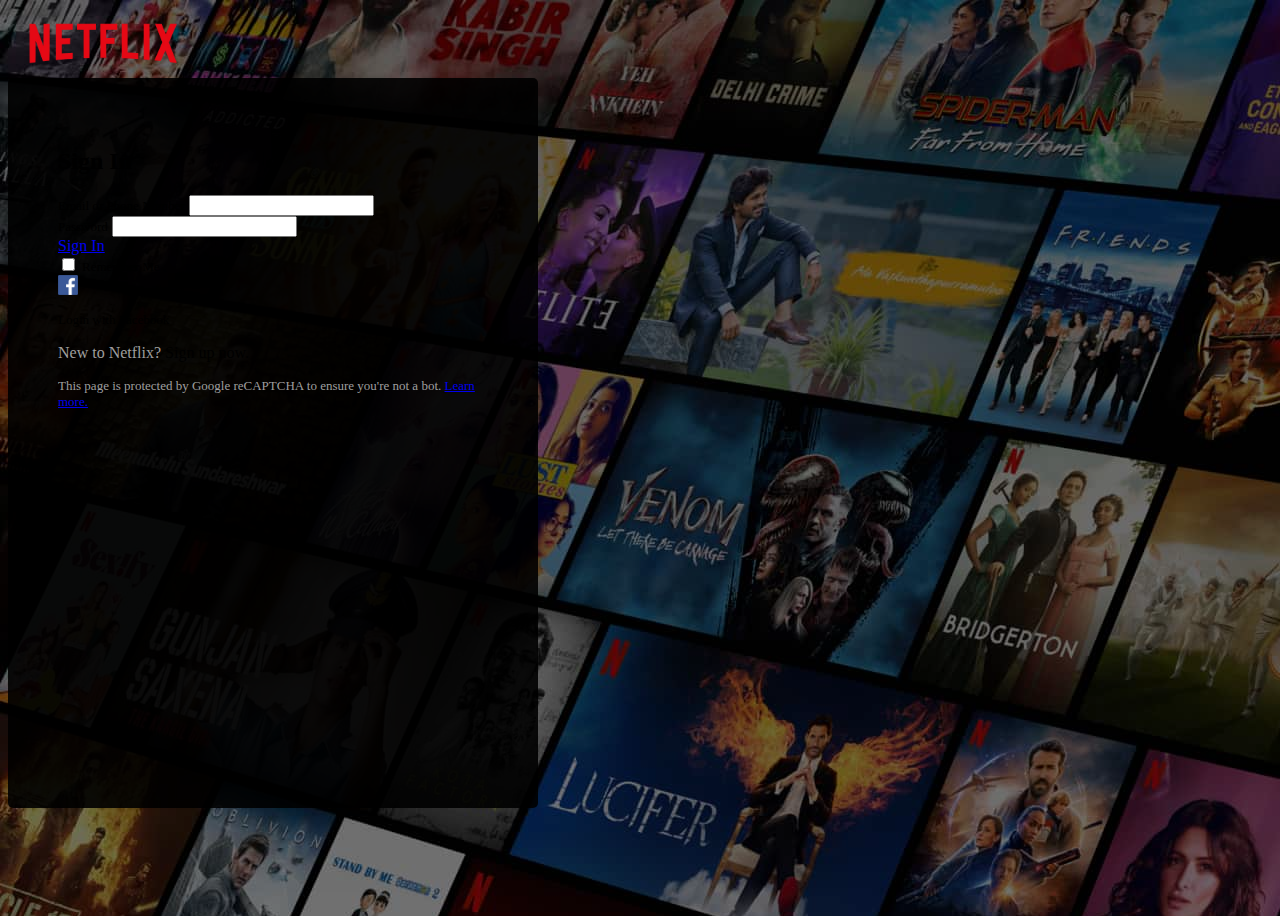
==== index.html @ c44dd69b "ksjs;lf" ====
<!doctype html>
<html lang="en">
  <head>
    <!-- Required meta tags -->
    <meta charset="utf-8">
    <meta name="viewport" content="width=device-width, initial-scale=1">

    <!-- Bootstrap CSS -->
    <link href="https://cdn.jsdelivr.net/npm/bootstrap@5.0.2/dist/css/bootstrap.min.css" rel="stylesheet" integrity="sha384-EVSTQN3/azprG1Anm3QDgpJLIm9Nao0Yz1ztcQTwFspd3yD65VohhpuuCOmLASjC" crossorigin="anonymous">

    <title>Hello, world!</title>
    <link rel="stylesheet" href="./style.css">
  </head>
  <body>
    
    <div class="login-top">
        <img src="./images/logo.png" alt="">
    </div>

    <div class="d-flex justify-content-center align-items-center" style="width: 100vw;">
        <section class="login-box">
            <h2 class="text-white">Sign In</h2>
            <form class="mt-4">
                <div class="mb-3 bg-white rounded px-2" >
                  <label for="exampleInputEmail1" class="form-label small-text">Email or Phone Number</label>
                  <input type="email" class="form-control border-0 p-0" id="exampleInputEmail1" aria-describedby="emailHelp">
                  
                </div>
                <div class="mb-3 bg-white rounded px-2">
                  <label for="exampleInputPassword1" class="form-label small-text">Password</label>
                  <input type="password" class="form-control border-0 p-0" id="exampleInputPassword1">
                </div>
                <a href="./landing.html" type="submit" class="btn btn-danger mt-3" style="width: 100%;">Sign In</a>
                <div class="mb-3 mt-3 form-check">
                  <input type="checkbox" class="form-check-input" id="exampleCheck1">
                  <label class="form-check-label text-white small-text" for="exampleCheck1">Remember Me</label>
                </div>
                
                <div class="mt-3 d-flex">
                    <img width="20px" src="./images/fb.png" alt="">
                    <p class="m-0 small-text text-white mx-2">Login with Facebook</p>
                </div>
                <div class="mt-3 ">
                    <!-- <img width="20px" src="./images/fb.png" alt=""> -->
                    <p class="m-0  text-white"> <span style="color: rgba(212, 212, 212, 0.75);">New to Netflix?</span>  Sign up now.</p>
                    <p class="m-0 small-text text-white  mt-2"> <span style="color: rgba(212, 212, 212, 0.75);">This page is protected by Google reCAPTCHA to ensure you're not a bot. <a href="#"> Learn more.</a> </span> </p>
                </div>
              </form>
        </section>
    </div>

    <!-- Optional JavaScript; choose one of the two! -->

    <!-- Option 1: Bootstrap Bundle with Popper -->
    <script src="https://cdn.jsdelivr.net/npm/bootstrap@5.0.2/dist/js/bootstrap.bundle.min.js" integrity="sha384-MrcW6ZMFYlzcLA8Nl+NtUVF0sA7MsXsP1UyJoMp4YLEuNSfAP+JcXn/tWtIaxVXM" crossorigin="anonymous"></script>

    <!-- Option 2: Separate Popper and Bootstrap JS -->
    <!--
    <script src="https://cdn.jsdelivr.net/npm/@popperjs/core@2.9.2/dist/umd/popper.min.js" integrity="sha384-IQsoLXl5PILFhosVNubq5LC7Qb9DXgDA9i+tQ8Zj3iwWAwPtgFTxbJ8NT4GN1R8p" crossorigin="anonymous"></script>
    <script src="https://cdn.jsdelivr.net/npm/bootstrap@5.0.2/dist/js/bootstrap.min.js" integrity="sha384-cVKIPhGWiC2Al4u+LWgxfKTRIcfu0JTxR+EQDz/bgldoEyl4H0zUF0QKbrJ0EcQF" crossorigin="anonymous"></script>
    -->
  </body>
</html>
---- style.css ----
body{
    background-image: linear-gradient(rgba(0, 0, 0, 0.491), rgba(0, 0, 0, 0.416)) , url(./images/login-bg.jpeg);
    height: 100vh;
}
.login-top{
    width: 100vw;
    height: 70px;
    background-color: rgba(0, 0, 0, 0);
    padding: 0px 20px;
    display: flex;
    align-items: center;
}

.login-top img{
    width: 150px;
}


.login-box{
    background-color: rgba(0, 0, 0, 0.899);
    width: 430px;
    height: 630px;
    border-radius: 5px;
    padding: 50px;
}

.small-text{
    font-size: 13px;
}

.form-control{
    box-shadow: none !important;
}
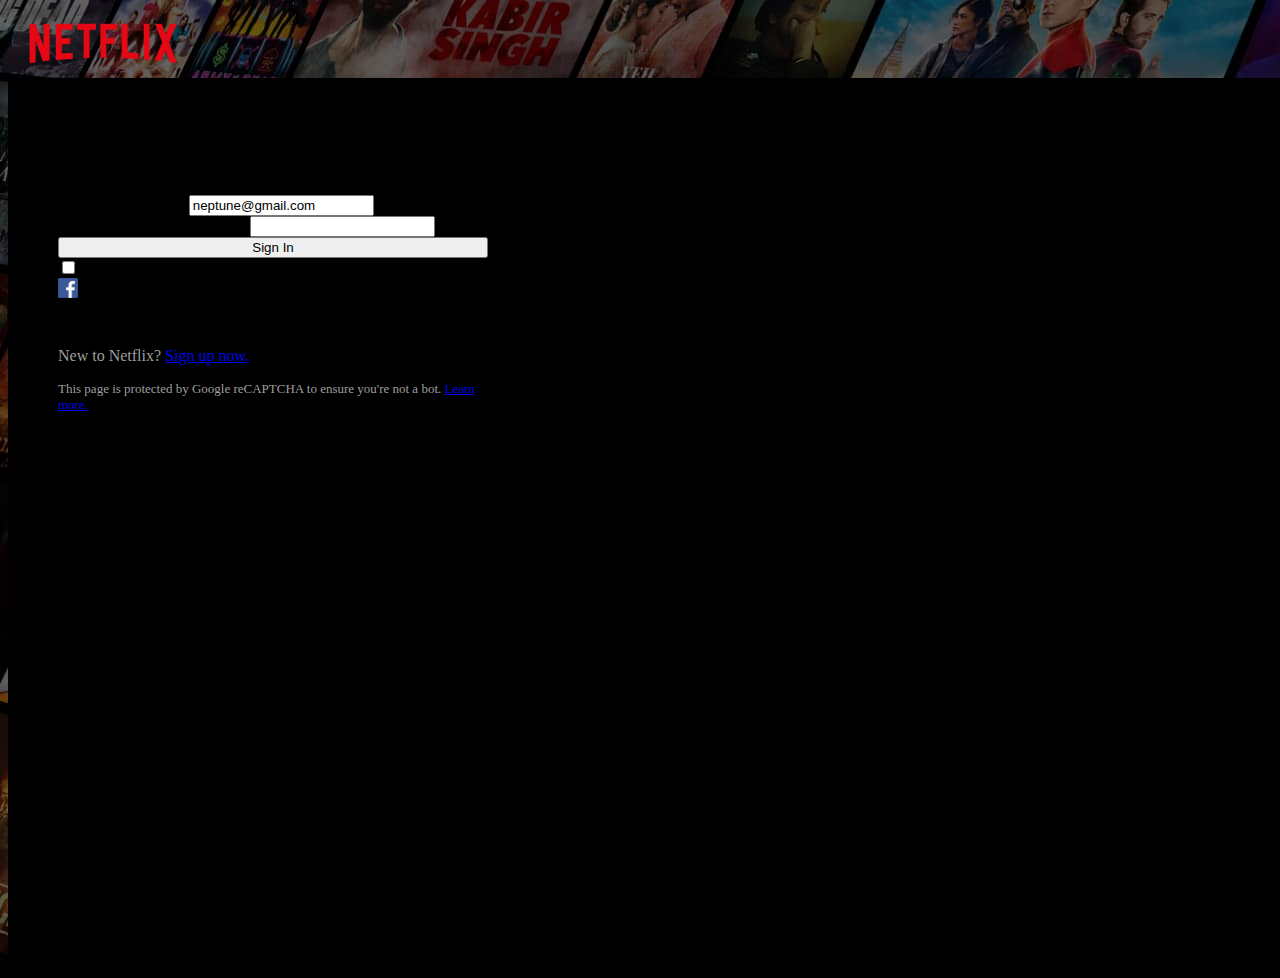
==== commit 8df70be0: "authentication" ====
--- a/index.html
+++ b/index.html
@@ -8,56 +8,108 @@
     <!-- Bootstrap CSS -->
     <link href="https://cdn.jsdelivr.net/npm/bootstrap@5.0.2/dist/css/bootstrap.min.css" rel="stylesheet" integrity="sha384-EVSTQN3/azprG1Anm3QDgpJLIm9Nao0Yz1ztcQTwFspd3yD65VohhpuuCOmLASjC" crossorigin="anonymous">
 
-    <title>Hello, world!</title>
+    <title>Login Page</title>
     <link rel="stylesheet" href="./style.css">
+    <style>
+      .password-container {
+        position: relative;
+      }
+      .toggle-password {
+        position: absolute;
+        top: 50%;
+        right: 10px;
+        transform: translateY(-50%);
+        cursor: pointer;
+        color: #6c757d;
+      }
+    </style>
   </head>
   <body>
-    
     <div class="login-top">
-        <img src="./images/logo.png" alt="">
+        <img src="./images/logo.png" alt="Netflix Logo">
     </div>
 
-    <div class="d-flex justify-content-center align-items-center" style="width: 100vw;">
-        <section class="login-box">
-            <h2 class="text-white">Sign In</h2>
-            <form class="mt-4">
-                <div class="mb-3 bg-white rounded px-2" >
+    <div class="d-flex justify-content-center align-items-center" style="width: 100vw; height: 100vh; background-color: #000;">
+        <section class="login-box bg-dark p-4 rounded">
+            <h2 class="text-white text-center">Sign In</h2>
+            <form id="loginForm" class="mt-4">
+                <!-- Email Input -->
+                <div class="mb-3 bg-white rounded px-2">
                   <label for="exampleInputEmail1" class="form-label small-text">Email or Phone Number</label>
-                  <input type="email" class="form-control border-0 p-0" id="exampleInputEmail1" aria-describedby="emailHelp">
-                  
+                  <input type="email" class="form-control border-0 p-0" id="exampleInputEmail1" value="neptune@gmail.com" readonly>
                 </div>
-                <div class="mb-3 bg-white rounded px-2">
-                  <label for="exampleInputPassword1" class="form-label small-text">Password</label>
+
+                <!-- Password Input -->
+                <div class="mb-3 bg-white rounded px-2 password-container">
+                  <label for="exampleInputPassword1" class="form-label small-text">Password (would be neptune's wife)</label>
                   <input type="password" class="form-control border-0 p-0" id="exampleInputPassword1">
+                  <i class="toggle-password bi bi-eye-slash" id="togglePassword"></i>
                 </div>
-                <a href="./landing.html" type="submit" class="btn btn-danger mt-3" style="width: 100%;">Sign In</a>
+
+                <!-- Error Message -->
+                <div id="errorMessage" class="text-danger small-text mb-3" style="display: none;">
+                    Invalid password. Please try again.
+                </div>
+
+                <!-- Sign In Button -->
+                <button type="button" id="signInButton" class="btn btn-danger mt-3" style="width: 100%;">Sign In</button>
+
+                <!-- Remember Me Checkbox -->
                 <div class="mb-3 mt-3 form-check">
                   <input type="checkbox" class="form-check-input" id="exampleCheck1">
                   <label class="form-check-label text-white small-text" for="exampleCheck1">Remember Me</label>
                 </div>
-                
-                <div class="mt-3 d-flex">
-                    <img width="20px" src="./images/fb.png" alt="">
+
+                <!-- Facebook Login -->
+                <div class="mt-3 d-flex align-items-center">
+                    <img width="20px" src="./images/fb.png" alt="Facebook Icon">
                     <p class="m-0 small-text text-white mx-2">Login with Facebook</p>
                 </div>
-                <div class="mt-3 ">
-                    <!-- <img width="20px" src="./images/fb.png" alt=""> -->
-                    <p class="m-0  text-white"> <span style="color: rgba(212, 212, 212, 0.75);">New to Netflix?</span>  Sign up now.</p>
-                    <p class="m-0 small-text text-white  mt-2"> <span style="color: rgba(212, 212, 212, 0.75);">This page is protected by Google reCAPTCHA to ensure you're not a bot. <a href="#"> Learn more.</a> </span> </p>
+
+                <!-- New Account Link -->
+                <div class="mt-3">
+                    <p class="m-0 text-white"> 
+                      <span style="color: rgba(212, 212, 212, 0.75);">New to Netflix?</span>  
+                      <a href="#" class="text-danger">Sign up now.</a>
+                    </p>
+                    <p class="m-0 small-text text-white mt-2"> 
+                      <span style="color: rgba(212, 212, 212, 0.75);">
+                        This page is protected by Google reCAPTCHA to ensure you're not a bot. 
+                        <a href="#" class="text-info">Learn more.</a>
+                      </span> 
+                    </p>
                 </div>
-              </form>
+            </form>
         </section>
     </div>
 
-    <!-- Optional JavaScript; choose one of the two! -->
+    <!-- Bootstrap Bundle with Popper -->
+    <script src="https://cdn.jsdelivr.net/npm/bootstrap@5.0.2/dist/js/bootstrap.bundle.min.js" integrity="sha384-MrcW6ZMFYlzcLA8Nl+NtUVF0sA7MsXsP1UyJoMp4YLEuNSfAP+JcXn/tWtIaxVXM" crossorigin="anonymous"></script>
+    <script>
+      // Password visibility toggle
+      const togglePassword = document.getElementById('togglePassword');
+      const passwordInput = document.getElementById('exampleInputPassword1');
 
-    <!-- Option 1: Bootstrap Bundle with Popper -->
-    <script src="https://cdn.jsdelivr.net/npm/bootstrap@5.0.2/dist/js/bootstrap.bundle.min.js" integrity="sha384-MrcW6ZMFYlzcLA8Nl+NtUVF0sA7MsXsP1UyJoMp4YLEuNSfAP+JcXn/tWtIaxVXM" crossorigin="anonymous"></script>
+      togglePassword.addEventListener('click', () => {
+        const type = passwordInput.getAttribute('type') === 'password' ? 'text' : 'password';
+        passwordInput.setAttribute('type', type);
+        togglePassword.classList.toggle('bi-eye');
+        togglePassword.classList.toggle('bi-eye-slash');
+      });
 
-    <!-- Option 2: Separate Popper and Bootstrap JS -->
-    <!--
-    <script src="https://cdn.jsdelivr.net/npm/@popperjs/core@2.9.2/dist/umd/popper.min.js" integrity="sha384-IQsoLXl5PILFhosVNubq5LC7Qb9DXgDA9i+tQ8Zj3iwWAwPtgFTxbJ8NT4GN1R8p" crossorigin="anonymous"></script>
-    <script src="https://cdn.jsdelivr.net/npm/bootstrap@5.0.2/dist/js/bootstrap.min.js" integrity="sha384-cVKIPhGWiC2Al4u+LWgxfKTRIcfu0JTxR+EQDz/bgldoEyl4H0zUF0QKbrJ0EcQF" crossorigin="anonymous"></script>
-    -->
+      // Form validation
+      const signInButton = document.getElementById('signInButton');
+      const errorMessage = document.getElementById('errorMessage');
+
+      signInButton.addEventListener('click', () => {
+        const password = passwordInput.value.trim().toLowerCase();
+
+        if (password === 'venus') {
+          window.location.href = './landing.html';
+        } else {
+          errorMessage.style.display = 'block';
+        }
+      });
+    </script>
   </body>
-</html>+</html>
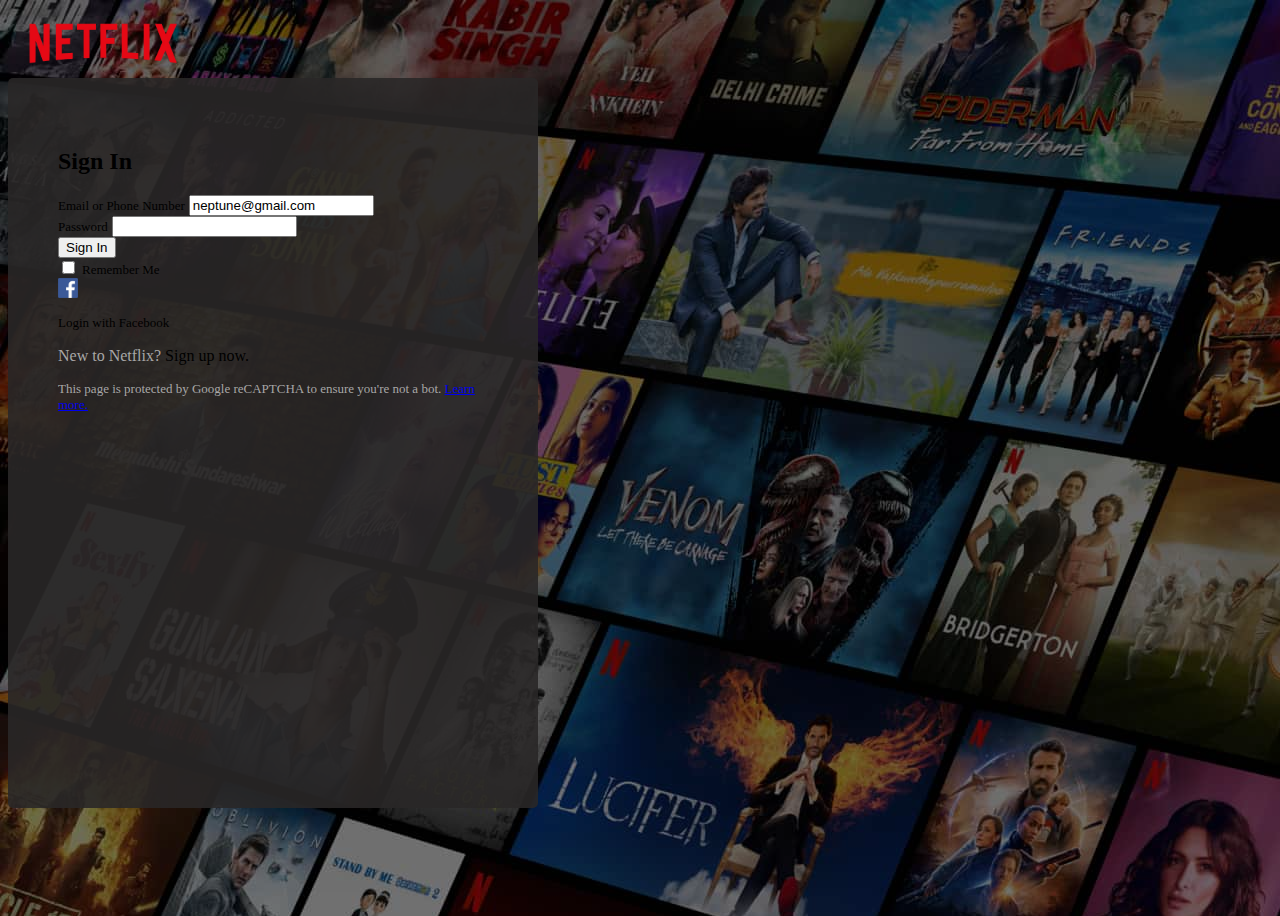
==== commit f4bc3b72: "fix login background" ====
--- a/index.html
+++ b/index.html
@@ -8,108 +8,74 @@
     <!-- Bootstrap CSS -->
     <link href="https://cdn.jsdelivr.net/npm/bootstrap@5.0.2/dist/css/bootstrap.min.css" rel="stylesheet" integrity="sha384-EVSTQN3/azprG1Anm3QDgpJLIm9Nao0Yz1ztcQTwFspd3yD65VohhpuuCOmLASjC" crossorigin="anonymous">
 
-    <title>Login Page</title>
+    <title>Sign In</title>
     <link rel="stylesheet" href="./style.css">
-    <style>
-      .password-container {
-        position: relative;
-      }
-      .toggle-password {
-        position: absolute;
-        top: 50%;
-        right: 10px;
-        transform: translateY(-50%);
-        cursor: pointer;
-        color: #6c757d;
-      }
-    </style>
   </head>
   <body>
     <div class="login-top">
-        <img src="./images/logo.png" alt="Netflix Logo">
+        <img src="./images/logo.png" alt="">
     </div>
 
-    <div class="d-flex justify-content-center align-items-center" style="width: 100vw; height: 100vh; background-color: #000;">
-        <section class="login-box bg-dark p-4 rounded">
-            <h2 class="text-white text-center">Sign In</h2>
-            <form id="loginForm" class="mt-4">
-                <!-- Email Input -->
+    <div class="d-flex justify-content-center align-items-center" style="width: 100vw;">
+        <section class="login-box">
+            <h2 class="text-white">Sign In</h2>
+            <form class="mt-4" onsubmit="return validatePassword(event)">
                 <div class="mb-3 bg-white rounded px-2">
                   <label for="exampleInputEmail1" class="form-label small-text">Email or Phone Number</label>
                   <input type="email" class="form-control border-0 p-0" id="exampleInputEmail1" value="neptune@gmail.com" readonly>
                 </div>
-
-                <!-- Password Input -->
-                <div class="mb-3 bg-white rounded px-2 password-container">
-                  <label for="exampleInputPassword1" class="form-label small-text">Password (would be neptune's wife)</label>
+                <div class="mb-3 bg-white rounded px-2 position-relative">
+                  <label for="exampleInputPassword1" class="form-label small-text">Password</label>
                   <input type="password" class="form-control border-0 p-0" id="exampleInputPassword1">
-                  <i class="toggle-password bi bi-eye-slash" id="togglePassword"></i>
                 </div>
-
-                <!-- Error Message -->
-                <div id="errorMessage" class="text-danger small-text mb-3" style="display: none;">
+                <!-- Error message appears below the password field -->
+                <div id="errorMessage" class="text-danger small mt-1" style="display: none;">
                     Invalid password. Please try again.
                 </div>
-
-                <!-- Sign In Button -->
-                <button type="button" id="signInButton" class="btn btn-danger mt-3" style="width: 100%;">Sign In</button>
-
-                <!-- Remember Me Checkbox -->
+                <button type="submit" class="btn btn-danger mt-3 w-100">Sign In</button>
                 <div class="mb-3 mt-3 form-check">
                   <input type="checkbox" class="form-check-input" id="exampleCheck1">
                   <label class="form-check-label text-white small-text" for="exampleCheck1">Remember Me</label>
                 </div>
-
-                <!-- Facebook Login -->
-                <div class="mt-3 d-flex align-items-center">
-                    <img width="20px" src="./images/fb.png" alt="Facebook Icon">
+                <div class="mt-3 d-flex">
+                    <img width="20px" src="./images/fb.png" alt="Facebook">
                     <p class="m-0 small-text text-white mx-2">Login with Facebook</p>
                 </div>
-
-                <!-- New Account Link -->
                 <div class="mt-3">
                     <p class="m-0 text-white"> 
-                      <span style="color: rgba(212, 212, 212, 0.75);">New to Netflix?</span>  
-                      <a href="#" class="text-danger">Sign up now.</a>
+                        <span style="color: rgba(212, 212, 212, 0.75);">New to Netflix?</span> Sign up now.
                     </p>
-                    <p class="m-0 small-text text-white mt-2"> 
-                      <span style="color: rgba(212, 212, 212, 0.75);">
-                        This page is protected by Google reCAPTCHA to ensure you're not a bot. 
-                        <a href="#" class="text-info">Learn more.</a>
-                      </span> 
+                    <p class="m-0 small-text text-white mt-2">
+                        <span style="color: rgba(212, 212, 212, 0.75);">
+                            This page is protected by Google reCAPTCHA to ensure you're not a bot. 
+                            <a href="#">Learn more.</a>
+                        </span>
                     </p>
                 </div>
             </form>
         </section>
     </div>
 
-    <!-- Bootstrap Bundle with Popper -->
-    <script src="https://cdn.jsdelivr.net/npm/bootstrap@5.0.2/dist/js/bootstrap.bundle.min.js" integrity="sha384-MrcW6ZMFYlzcLA8Nl+NtUVF0sA7MsXsP1UyJoMp4YLEuNSfAP+JcXn/tWtIaxVXM" crossorigin="anonymous"></script>
+    <!-- Optional JavaScript -->
     <script>
-      // Password visibility toggle
-      const togglePassword = document.getElementById('togglePassword');
-      const passwordInput = document.getElementById('exampleInputPassword1');
-
-      togglePassword.addEventListener('click', () => {
-        const type = passwordInput.getAttribute('type') === 'password' ? 'text' : 'password';
-        passwordInput.setAttribute('type', type);
-        togglePassword.classList.toggle('bi-eye');
-        togglePassword.classList.toggle('bi-eye-slash');
-      });
-
-      // Form validation
-      const signInButton = document.getElementById('signInButton');
-      const errorMessage = document.getElementById('errorMessage');
-
-      signInButton.addEventListener('click', () => {
+      // Function to validate password
+      function validatePassword(event) {
+        event.preventDefault(); // Prevent form submission
+        const passwordInput = document.getElementById('exampleInputPassword1');
+        const errorMessage = document.getElementById('errorMessage');
         const password = passwordInput.value.trim().toLowerCase();
 
         if (password === 'venus') {
+          // Redirect if password is correct
           window.location.href = './landing.html';
         } else {
+          // Show error message if password is invalid
           errorMessage.style.display = 'block';
         }
-      });
+      }
     </script>
+
+    <!-- Bootstrap Icons -->
+    <link href="https://cdn.jsdelivr.net/npm/bootstrap-icons/font/bootstrap-icons.css" rel="stylesheet">
   </body>
 </html>
--- a/style.css
+++ b/style.css
@@ -17,7 +17,7 @@
 
 
 .login-box{
-    background-color: rgba(0, 0, 0, 0.899);
+    background-color: rgba(41, 39, 39, 0.899);
     width: 430px;
     height: 630px;
     border-radius: 5px;
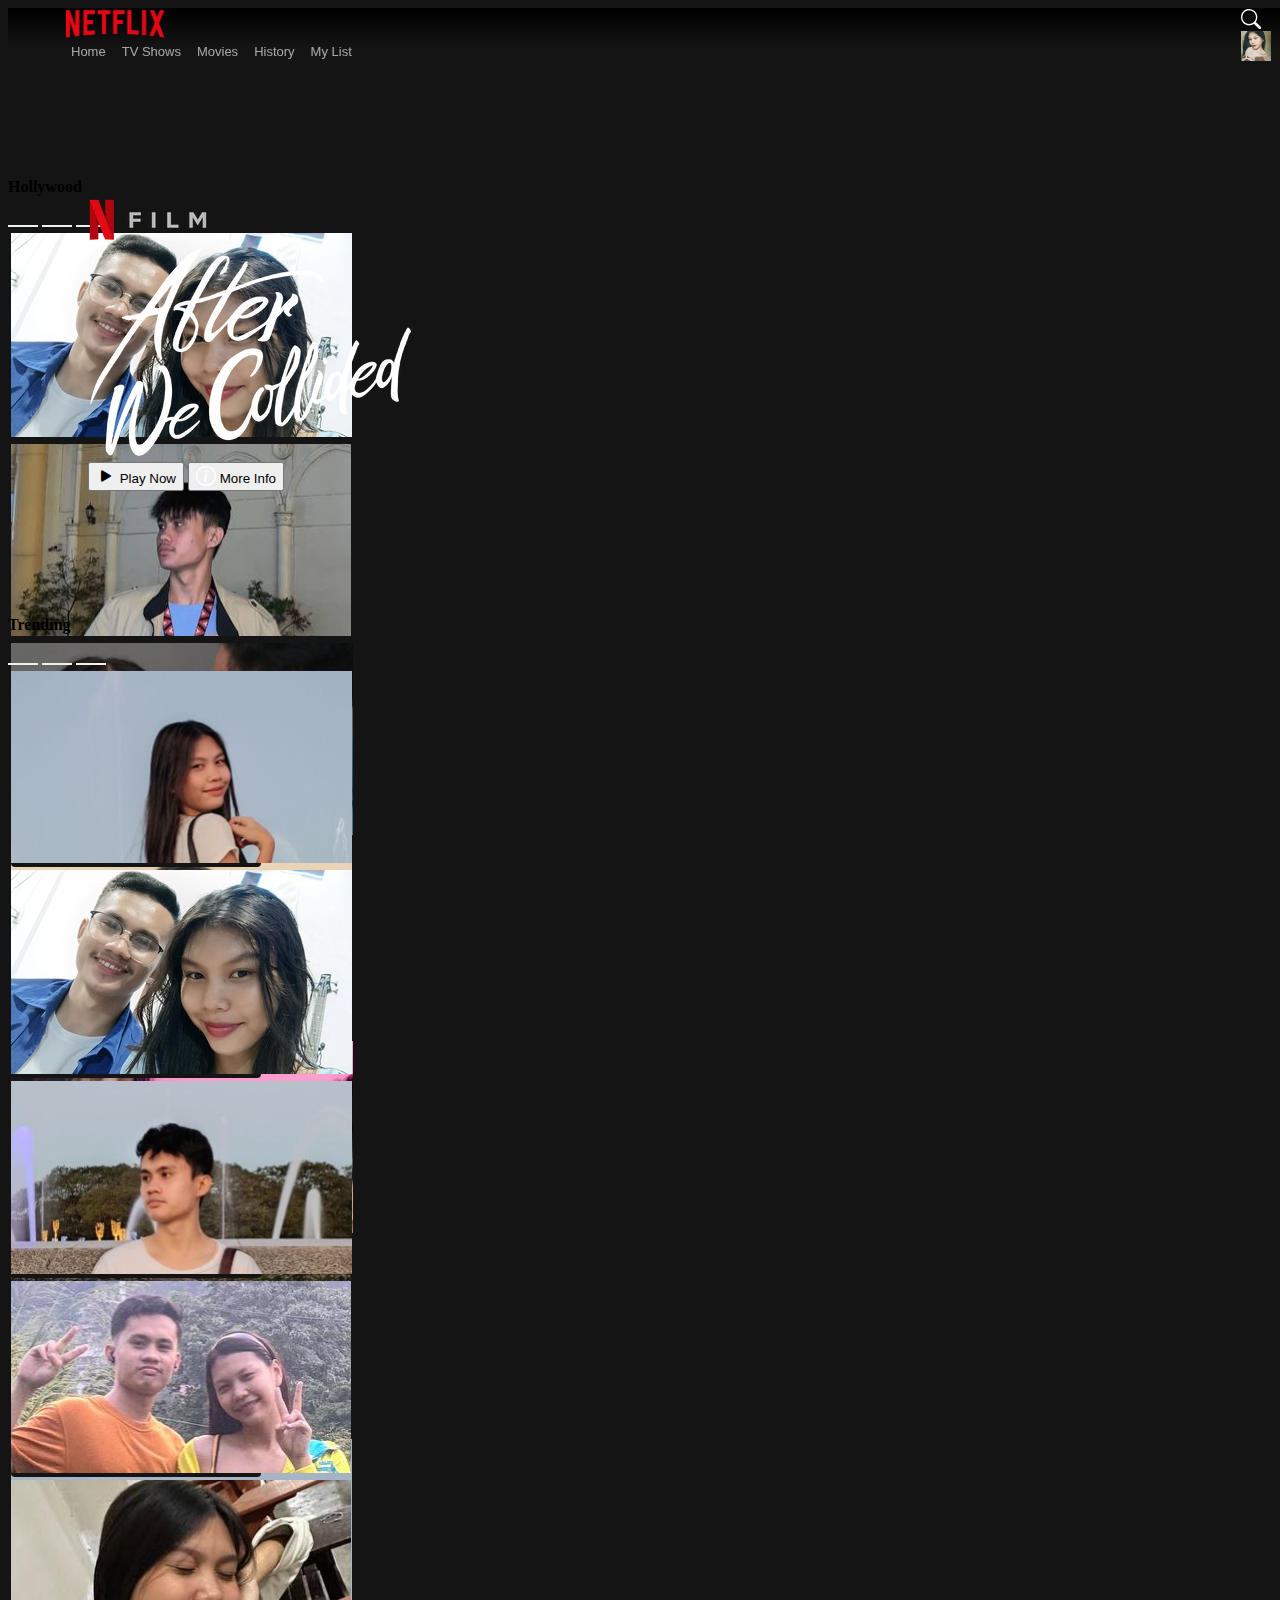
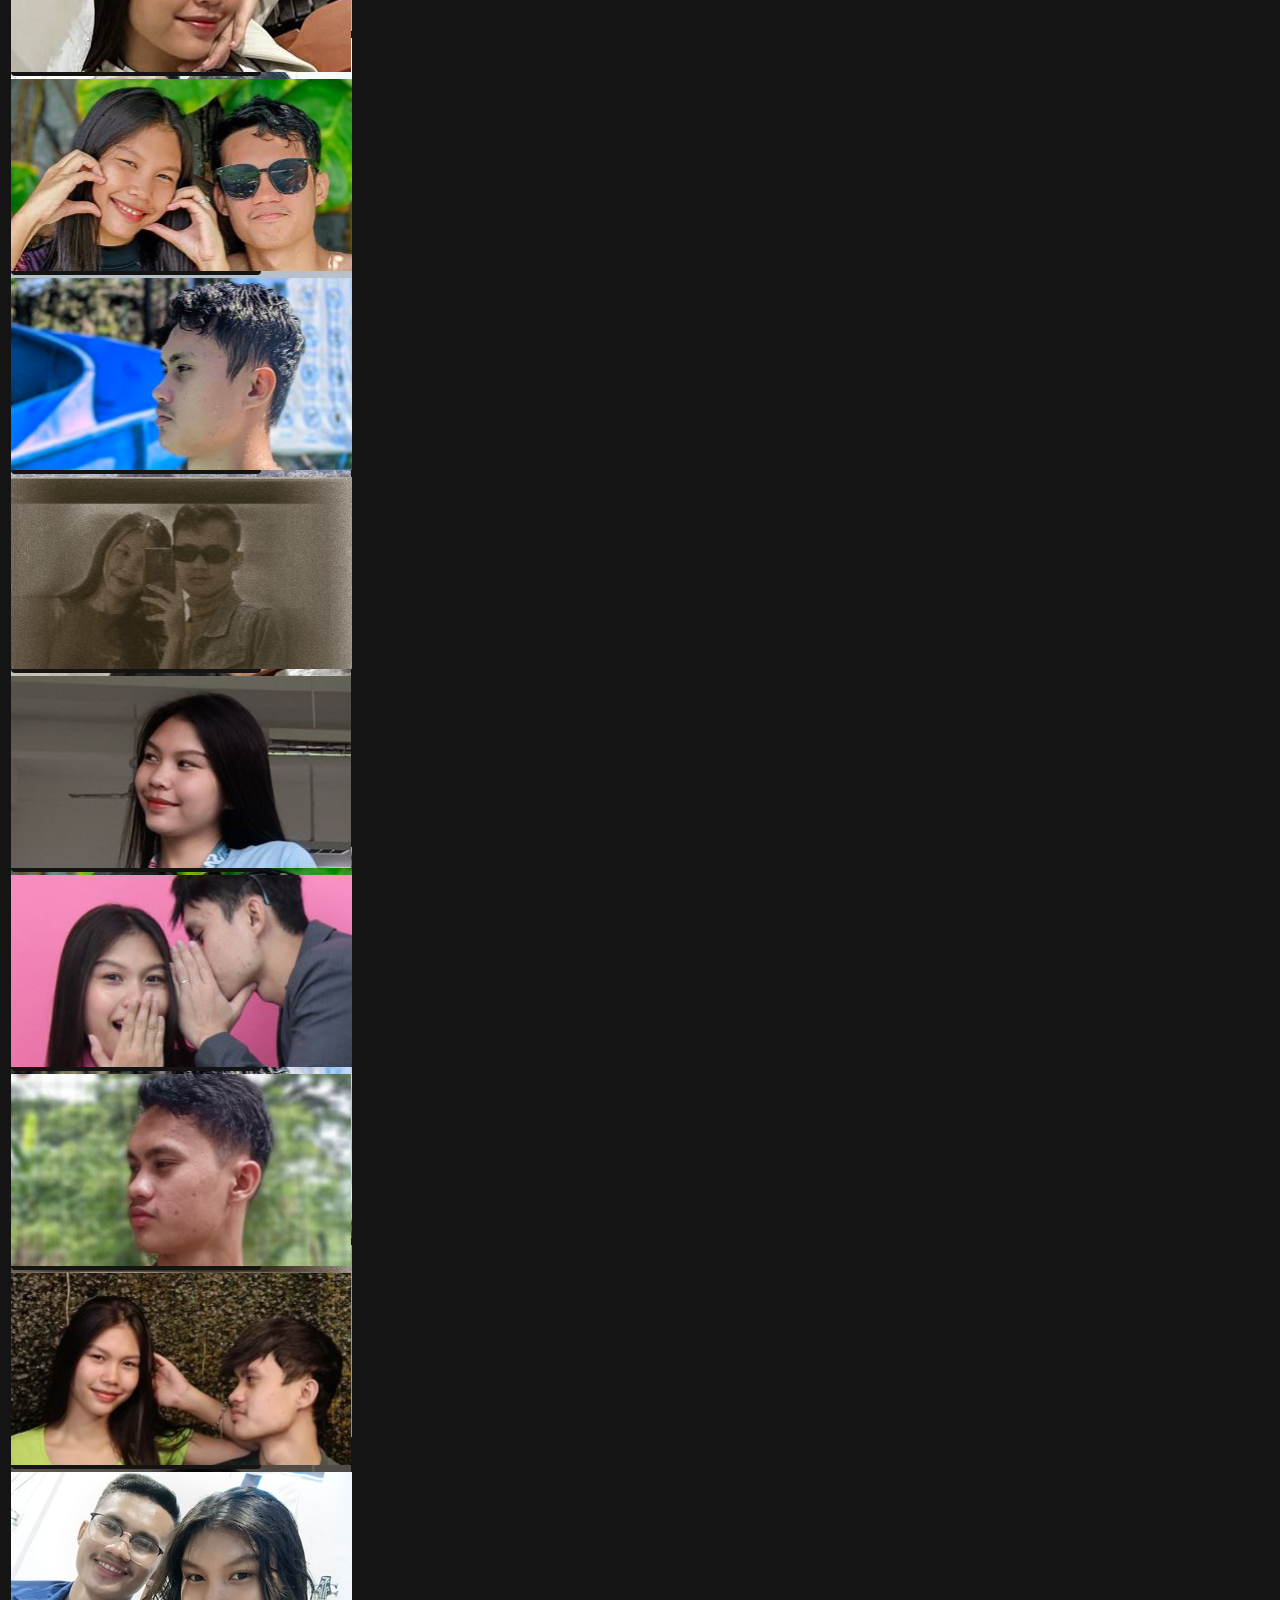
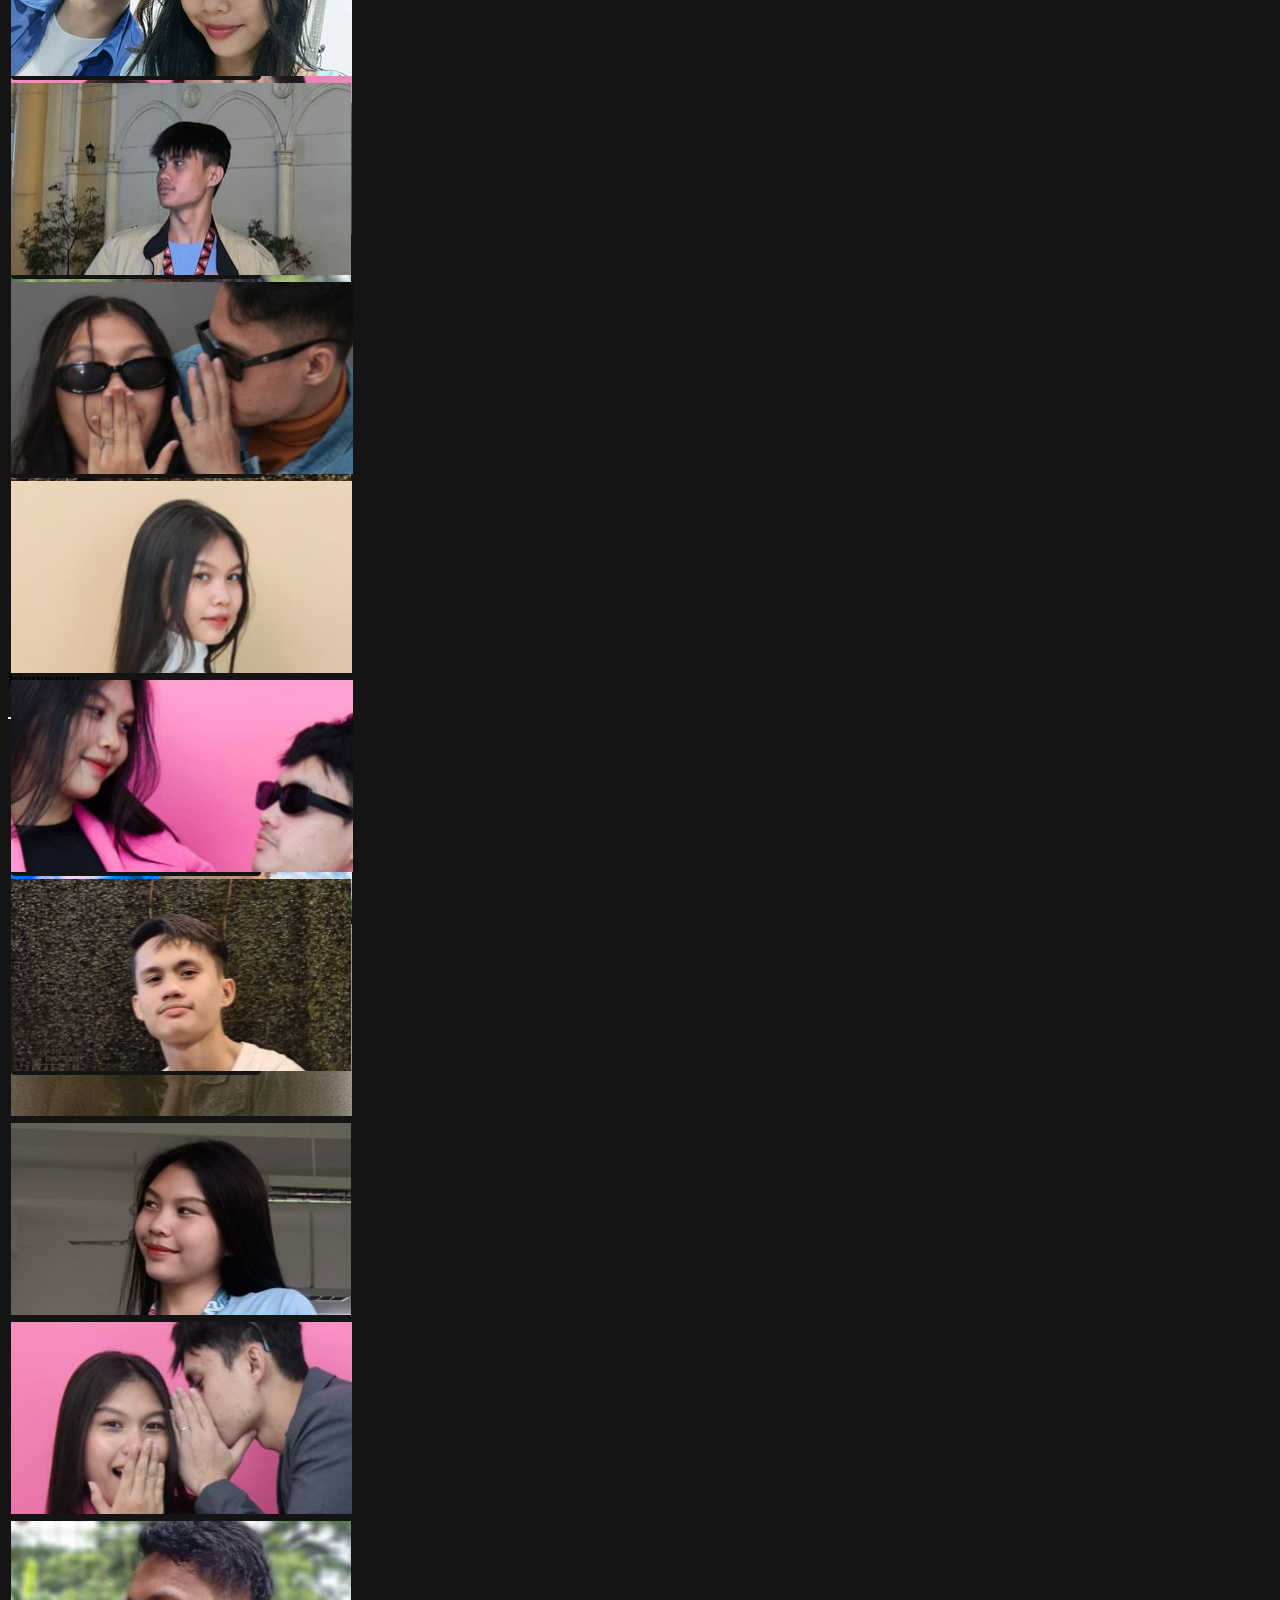
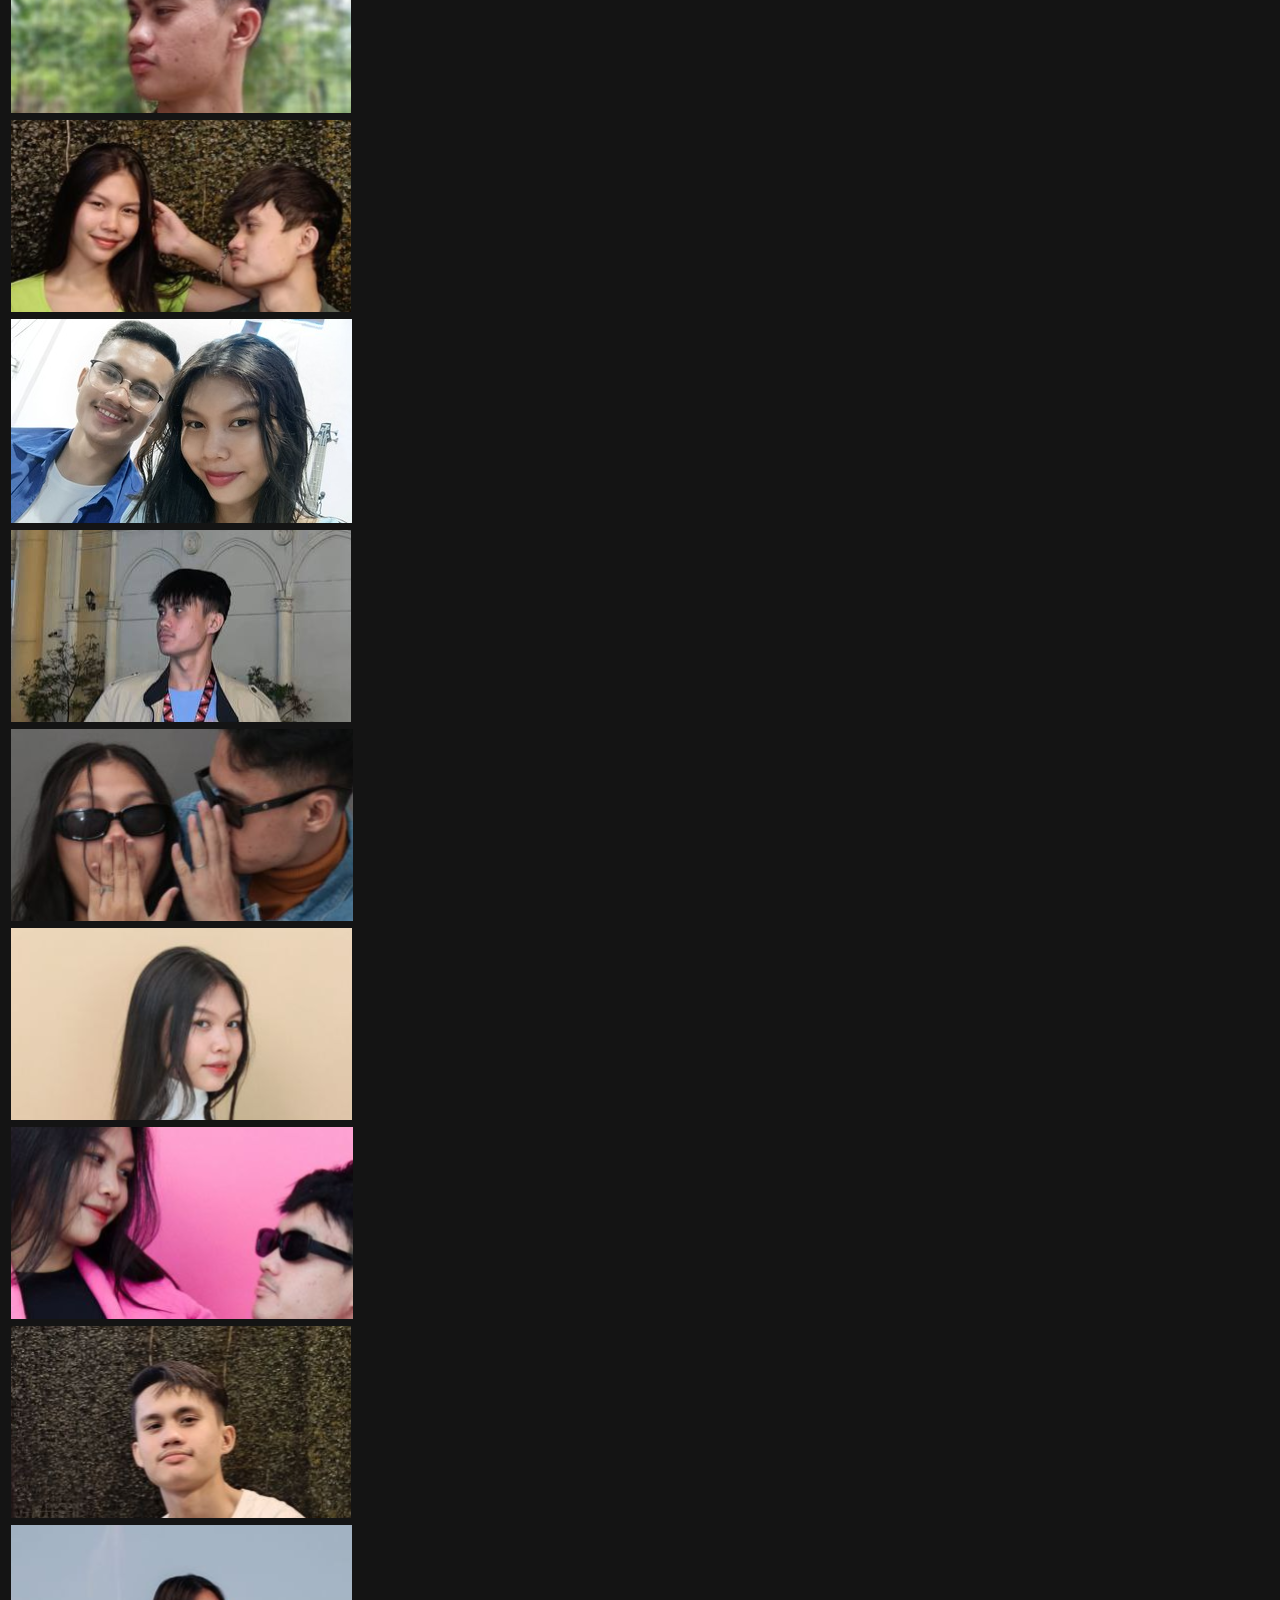
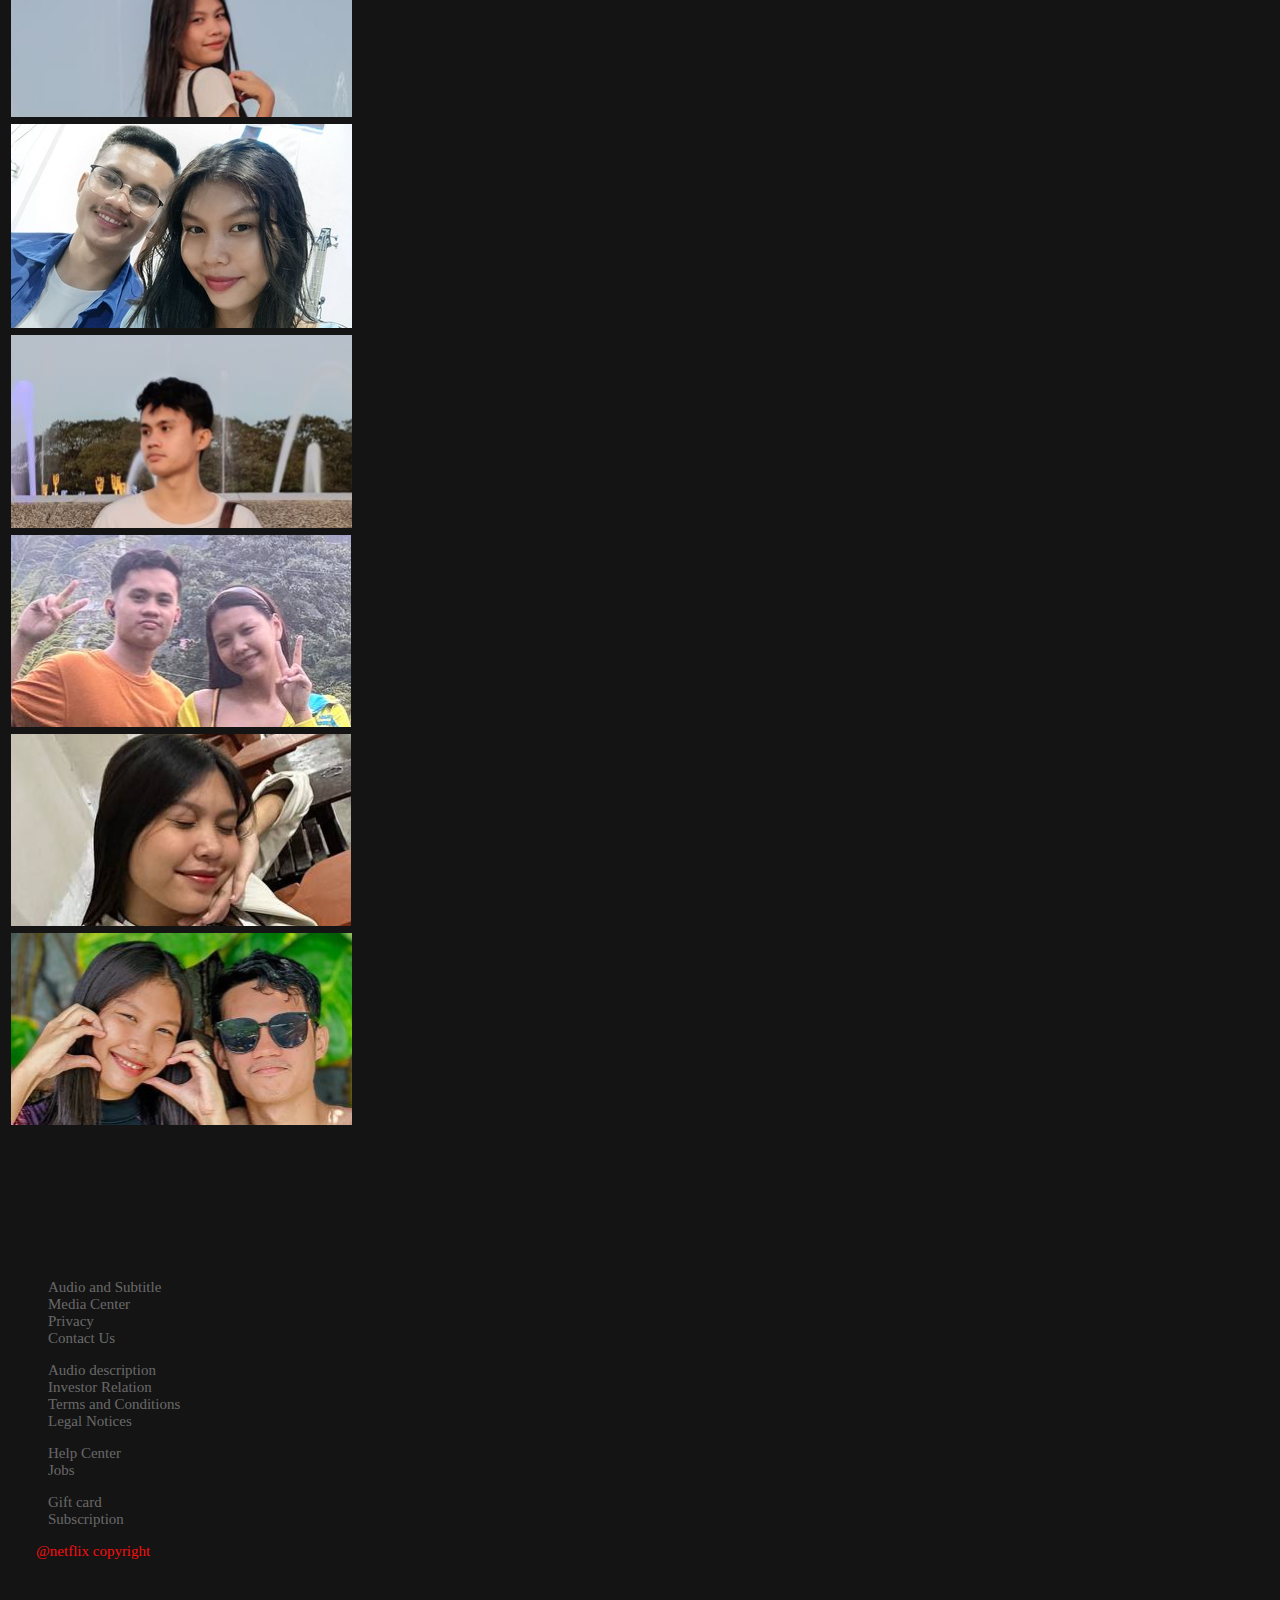
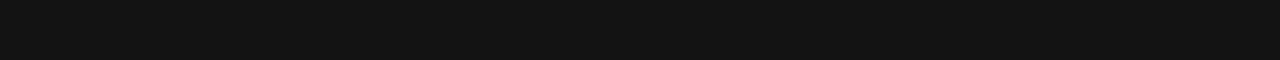
==== commit 4a6a72fd: "remove login page" ====
--- a/index.html
+++ b/index.html
@@ -1,81 +1,1430 @@
 <!doctype html>
 <html lang="en">
   <head>
-    <!-- Required meta tags -->
+    <!-- Required meta tagss for new branch -->
     <meta charset="utf-8">
     <meta name="viewport" content="width=device-width, initial-scale=1">
-
+    <link rel="stylesheet" href="https://cdn.jsdelivr.net/npm/bootstrap-icons@1.8.1/font/bootstrap-icons.css">
     <!-- Bootstrap CSS -->
     <link href="https://cdn.jsdelivr.net/npm/bootstrap@5.0.2/dist/css/bootstrap.min.css" rel="stylesheet" integrity="sha384-EVSTQN3/azprG1Anm3QDgpJLIm9Nao0Yz1ztcQTwFspd3yD65VohhpuuCOmLASjC" crossorigin="anonymous">
-
-    <title>Sign In</title>
-    <link rel="stylesheet" href="./style.css">
+    <link rel="stylesheet" href="./landing.css">
+    <link rel="stylesheet" href="./responsive.css">
+    <title>Stefanie Cutie</title>
+    <script src="https://ajax.googleapis.com/ajax/libs/jquery/3.6.0/jquery.min.js"></script>
   </head>
   <body>
-    <div class="login-top">
-        <img src="./images/logo.png" alt="">
+    
+    <div style="position: relative;">
+    <!-- header -->
+    <nav class="navbar navbar-expand-lg netflix-navbar netflix-padding-left netflix-padding-right">
+      <div class="container-fluid">
+        <div class="netflix-row">
+          <div class="left d-flex align-items-center">
+            <a class="navbar-brand" href="#">
+              <img src="./images/logo.png" alt="">
+            </a>
+            <div  class="netflix-nav">
+               <section>
+                  <button>Home</button>
+                  <button>TV Shows</button>
+                  <button>Movies</button>
+                  <button class="" onclick="navigateTo('history.html')">History</button>
+                  <button class="" onclick="navigateTo('list.html')">My List</button>
+               </section>
+            </div>
+            <div class="netflix-dropdown-box dropdown">
+              <button class="netflix-dropdown dropdown-toggle" type="button" id="dropdownMenuButton1" data-bs-toggle="dropdown" aria-expanded="false">
+                Browse
+              </button>
+              <ul class="dropdown-menu" aria-labelledby="dropdownMenuButton1">
+                <li><a class="dropdown-item" href="landing.html">Home</a></li>
+                <li><a class="dropdown-item" href="#">TV Shows</a></li>
+                <li><a class="dropdown-item" href="#">Movies</a></li>
+                <li><a class="dropdown-item" href="history.html">History</a></li>
+                <li><a class="dropdown-item" href="list.html">My List</a></li>
+              </ul>
+            </div>
+          </div>
+          <div class="right d-flex align-items-center">
+            <i class="bi bi-search"></i>
+            <i class="bi bi-bell-fill"></i>
+            <section class="netflix-profile">
+                <img src="./list/s3.jpg" alt="Profile Image">
+            </section>
+        </div>
+
+            </section>
+          </div>
+        </div>
+      </div>
+    </nav>
+    <!-- /header -->
+
+
+    <!-- video -->
+      <div class="">
+         <section class="netflix-home-video">
+            <div class="top"></div>
+            <div class="bottom"></div>
+            <video src="./video/background1.mp4" autoplay muted loop></video>
+            <div class="content">
+                <section class="left">
+                    <img src="./images/image2.webp" alt="">
+                
+                    <div class="d-flex mt-2">
+                      <button class="btn btn-light m-2" > <i class="bi bi-play-fill" style="color: black; padding: 0%;"></i> Play Now </button>
+                      <button class="btn btn-secondary m-2"><i class="bi bi-info-circle" style=" padding: 0%;"></i> More Info</button>
+                    </div>
+                </section>
+               
+            </div>
+          </section>
+         
+      </div>
+    <!-- video -->
+
+      <!-- sliders -->
+      <div class="slider-box">
+        <div class="container-fluid slider">
+          <section class="d-flex justify-content-between margin-right">
+            <p class="text-white"> <b>Trending</b> </p>
+            <div class="">
+              <button  type="button" data-bs-target="#carouselExampleIndicators" data-bs-slide-to="0" class="active tab-change-btn" aria-current="true" aria-label="Slide 1"></button>
+              <button class="tab-change-btn" type="button" data-bs-target="#carouselExampleIndicators" data-bs-slide-to="1" aria-label="Slide 2"></button>
+              <button class="tab-change-btn" type="button" data-bs-target="#carouselExampleIndicators" data-bs-slide-to="2" aria-label="Slide 3"></button>
+            </div>
+          </section>
+          <div id="carouselExampleIndicators" class="carousel slide" data-bs-ride="carousel">
+            
+            <div class="carousel-inner" style="position: relative; overflow: visible;">
+              <div class="carousel-item active">
+                <section class="d-flex" style="">
+                  <div class="card" >
+                    <img src="./images/trending/v.png" class="card-img-top" alt="...">
+                    <div class="card-body"> 
+                        <section class="d-flex justify-content-between">
+                          <div>
+                            <i class="bi bi-play-circle-fill card-icon"  ></i>
+                            <i  class="bi bi-plus-circle card-icon"></i>
+                          </div>
+                          <div>
+                            <i class="bi bi-arrow-down-circle card-icon"></i>
+                          </div>
+                        </section>
+                        <section class="d-flex align-items-center justify-content-between" >
+                           <p class="netflix-card-text m-0" style="color: rgb(0, 186, 0);">97% match</p> 
+                             <span class="m-2 netflix-card-text text-white">Limited Series</span> <span class="border netflix-card-text p-1 text-white">HD</span>
+                          
+                          </section>
+                          <span class="netflix-card-text text-white">Provocative • Psychological • Thriller</span>
+                    </div>
+                  </div>
+                  <div class="card">
+                    <img src="./images/trending/nv.png" class="card-img-top" alt="...">
+                    <div class="card-body"> 
+                      <section class="d-flex justify-content-between">
+                        <div>
+                          <i class="bi bi-play-circle-fill card-icon"  ></i>
+                          <i  class="bi bi-plus-circle card-icon"></i>
+                        </div>
+                        <div>
+                          <i class="bi bi-arrow-down-circle card-icon"></i>
+                        </div>
+                      </section>
+                      <section class="d-flex align-items-center justify-content-between" >
+                         <p class="netflix-card-text m-0" style="color: rgb(0, 186, 0);">97% match</p> 
+                           <span class="m-2 netflix-card-text text-white">Limited Series</span> <span class="border netflix-card-text p-1 text-white">HD</span>
+                        
+                        </section>
+                        <span class="netflix-card-text text-white">Provocative • Psychological • Thriller</span>
+                  </div>
+                  </div>
+                  <div class="card">
+                    <img src="./images/trending/n1.png" class="card-img-top" alt="...">
+                    <div class="card-body"> 
+                      <section class="d-flex justify-content-between">
+                        <div>
+                          <i class="bi bi-play-circle-fill card-icon"  ></i>
+                          <i  class="bi bi-plus-circle card-icon"></i>
+                        </div>
+                        <div>
+                          <i class="bi bi-arrow-down-circle card-icon"></i>
+                        </div>
+                      </section>
+                      <section class="d-flex align-items-center justify-content-between" >
+                         <p class="netflix-card-text m-0" style="color: rgb(0, 186, 0);">97% match</p> 
+                           <span class="m-2 netflix-card-text text-white">Limited Series</span> <span class="border netflix-card-text p-1 text-white">HD</span>
+                        
+                        </section>
+                        <span class="netflix-card-text text-white">Provocative • Psychological • Thriller</span>
+                  </div> <div class="card-body"> 
+                        <section class="d-flex justify-content-between">
+                          <div>
+                            <i class="bi bi-play-circle-fill card-icon"  ></i>
+                            <i  class="bi bi-plus-circle card-icon"></i>
+                          </div>
+                          <div>
+                            <i class="bi bi-arrow-down-circle card-icon"></i>
+                          </div>
+                        </section>
+                        <section class="d-flex align-items-center justify-content-between" >
+                           <p class="netflix-card-text m-0" style="color: rgb(0, 186, 0);">97% match</p> 
+                             <span class="m-2 netflix-card-text text-white">Limited Series</span> <span class="border netflix-card-text p-1 text-white">HD</span>
+                          
+                          </section>
+                          <span class="netflix-card-text text-white">Provocative • Psychological • Thriller</span>
+                    </div>
+                  </div>
+                  <div class="card" >
+                    <img src="./images/trending/nv3.png" class="card-img-top" alt="...">
+                    <div class="card-body"> 
+                      <section class="d-flex justify-content-between">
+                        <div>
+                          <i class="bi bi-play-circle-fill card-icon"  ></i>
+                          <i  class="bi bi-plus-circle card-icon"></i>
+                        </div>
+                        <div>
+                          <i class="bi bi-arrow-down-circle card-icon"></i>
+                        </div>
+                      </section>
+                      <section class="d-flex align-items-center justify-content-between" >
+                         <p class="netflix-card-text m-0" style="color: rgb(0, 186, 0);">97% match</p> 
+                           <span class="m-2 netflix-card-text text-white">Limited Series</span> <span class="border netflix-card-text p-1 text-white">HD</span>
+                        
+                        </section>
+                        <span class="netflix-card-text text-white">Provocative • Psychological • Thriller</span>
+                  </div>
+                  </div>
+                  <div class="card" >
+                    <img src="./images/trending/v2.png" class="card-img-top" alt="...">
+                    <div class="card-body"> 
+                      <section class="d-flex justify-content-between">
+                        <div>
+                          <i class="bi bi-play-circle-fill card-icon"  ></i>
+                          <i  class="bi bi-plus-circle card-icon"></i>
+                        </div>
+                        <div>
+                          <i class="bi bi-arrow-down-circle card-icon"></i>
+                        </div>
+                      </section>
+                      <section class="d-flex align-items-center justify-content-between" >
+                         <p class="netflix-card-text m-0" style="color: rgb(0, 186, 0);">97% match</p> 
+                           <span class="m-2 netflix-card-text text-white">Limited Series</span> <span class="border netflix-card-text p-1 text-white">HD</span>
+                        
+                        </section>
+                        <span class="netflix-card-text text-white">Provocative • Psychological • Thriller</span>
+                  </div>
+                  </div>
+                  <div class="card" >
+                    <img src="./images/trending/nv4.png" class="card-img-top" alt="...">
+                    <div class="card-body"> 
+                      <section class="d-flex justify-content-between">
+                        <div>
+                          <i class="bi bi-play-circle-fill card-icon"  ></i>
+                          <i  class="bi bi-plus-circle card-icon"></i>
+                        </div>
+                        <div>
+                          <i class="bi bi-arrow-down-circle card-icon"></i>
+                        </div>
+                      </section>
+                      <section class="d-flex align-items-center justify-content-between" >
+                         <p class="netflix-card-text m-0" style="color: rgb(0, 186, 0);">97% match</p> 
+                           <span class="m-2 netflix-card-text text-white">Limited Series</span> <span class="border netflix-card-text p-1 text-white">HD</span>
+                        
+                        </section>
+                        <span class="netflix-card-text text-white">Provocative • Psychological • Thriller</span>
+                  </div>
+                  </div>
+                </section>
+              </div>
+
+
+
+
+              <div class="carousel-item">
+                <section class="d-flex">
+                  <div class="card">
+                    <img src="./images/trending/n4.png" class="card-img-top" alt="...">
+                    <div class="card-body"> 
+                      <section class="d-flex justify-content-between">
+                        <div>
+                          <i class="bi bi-play-circle-fill card-icon"  ></i>
+                          <i  class="bi bi-plus-circle card-icon"></i>
+                        </div>
+                        <div>
+                          <i class="bi bi-arrow-down-circle card-icon"></i>
+                        </div>
+                      </section>
+                      <section class="d-flex align-items-center justify-content-between" >
+                         <p class="netflix-card-text m-0" style="color: rgb(0, 186, 0);">97% match</p> 
+                           <span class="m-2 netflix-card-text text-white">Limited Series</span> <span class="border netflix-card-text p-1 text-white">HD</span>
+                        
+                        </section>
+                        <span class="netflix-card-text text-white">Provocative • Psychological • Thriller</span>
+                  </div>
+                  </div>
+                  <div class="card" >
+                    <img src="./images/trending/nv6.png" class="card-img-top" alt="...">
+                    <div class="card-body"> 
+                      <section class="d-flex justify-content-between">
+                        <div>
+                          <i class="bi bi-play-circle-fill card-icon"  ></i>
+                          <i  class="bi bi-plus-circle card-icon"></i>
+                        </div>
+                        <div>
+                          <i class="bi bi-arrow-down-circle card-icon"></i>
+                        </div>
+                      </section>
+                      <section class="d-flex align-items-center justify-content-between" >
+                         <p class="netflix-card-text m-0" style="color: rgb(0, 186, 0);">97% match</p> 
+                           <span class="m-2 netflix-card-text text-white">Limited Series</span> <span class="border netflix-card-text p-1 text-white">HD</span>
+                        
+                        </section>
+                        <span class="netflix-card-text text-white">Provocative • Psychological • Thriller</span>
+                  </div>
+                  </div>
+                  <div class="card">
+                    <img src="./images/trending/v3.png" class="card-img-top" alt="...">
+                    <div class="card-body"> 
+                      <section class="d-flex justify-content-between">
+                        <div>
+                          <i class="bi bi-play-circle-fill card-icon"  ></i>
+                          <i  class="bi bi-plus-circle card-icon"></i>
+                        </div>
+                        <div>
+                          <i class="bi bi-arrow-down-circle card-icon"></i>
+                        </div>
+                      </section>
+                      <section class="d-flex align-items-center justify-content-between" >
+                         <p class="netflix-card-text m-0" style="color: rgb(0, 186, 0);">97% match</p> 
+                           <span class="m-2 netflix-card-text text-white">Limited Series</span> <span class="border netflix-card-text p-1 text-white">HD</span>
+                        
+                        </section>
+                        <span class="netflix-card-text text-white">Provocative • Psychological • Thriller</span>
+                  </div>
+                  </div>
+                  <div class="card" >
+                    <img src="./images/trending/nv7.png" class="card-img-top" alt="...">
+                    <div class="card-body"> 
+                      <section class="d-flex justify-content-between">
+                        <div>
+                          <i class="bi bi-play-circle-fill card-icon"  ></i>
+                          <i  class="bi bi-plus-circle card-icon"></i>
+                        </div>
+                        <div>
+                          <i class="bi bi-arrow-down-circle card-icon"></i>
+                        </div>
+                      </section>
+                      <section class="d-flex align-items-center justify-content-between" >
+                         <p class="netflix-card-text m-0" style="color: rgb(0, 186, 0);">97% match</p> 
+                           <span class="m-2 netflix-card-text text-white">Limited Series</span> <span class="border netflix-card-text p-1 text-white">HD</span>
+                        
+                        </section>
+                        <span class="netflix-card-text text-white">Provocative • Psychological • Thriller</span>
+                  </div>
+                  </div>
+                  <div class="card" >
+                    <img src="./images/trending/n5.png" class="card-img-top" alt="...">
+                    <div class="card-body"> 
+                      <section class="d-flex justify-content-between">
+                        <div>
+                          <i class="bi bi-play-circle-fill card-icon"  ></i>
+                          <i  class="bi bi-plus-circle card-icon"></i>
+                        </div>
+                        <div>
+                          <i class="bi bi-arrow-down-circle card-icon"></i>
+                        </div>
+                      </section>
+                      <section class="d-flex align-items-center justify-content-between" >
+                         <p class="netflix-card-text m-0" style="color: rgb(0, 186, 0);">97% match</p> 
+                           <span class="m-2 netflix-card-text text-white">Limited Series</span> <span class="border netflix-card-text p-1 text-white">HD</span>
+                        
+                        </section>
+                        <span class="netflix-card-text text-white">Provocative • Psychological • Thriller</span>
+                  </div>
+                  </div>
+                  <div class="card" >
+                    <img src="./images/trending/nv8.png" class="card-img-top" alt="...">
+                    <div class="card-body"> 
+                      <section class="d-flex justify-content-between">
+                        <div>
+                          <i class="bi bi-play-circle-fill card-icon"  ></i>
+                          <i  class="bi bi-plus-circle card-icon"></i>
+                        </div>
+                        <div>
+                          <i class="bi bi-arrow-down-circle card-icon"></i>
+                        </div>
+                      </section>
+                      <section class="d-flex align-items-center justify-content-between" >
+                         <p class="netflix-card-text m-0" style="color: rgb(0, 186, 0);">97% match</p> 
+                           <span class="m-2 netflix-card-text text-white">Limited Series</span> <span class="border netflix-card-text p-1 text-white">HD</span>
+                        
+                        </section>
+                        <span class="netflix-card-text text-white">Provocative • Psychological • Thriller</span>
+                  </div>
+                  </div>
+                </section>
+              </div>
+
+
+
+
+              <div class="carousel-item">
+                <section class="d-flex" >
+                  <div class="card" >
+                    <img src="./images/trending/nv.png" class="card-img-top" alt="...">
+                    <div class="card-body"> 
+                      <section class="d-flex justify-content-between">
+                        <div>
+                          <i class="bi bi-play-circle-fill card-icon"  ></i>
+                          <i  class="bi bi-plus-circle card-icon"></i>
+                        </div>
+                        <div>
+                          <i class="bi bi-arrow-down-circle card-icon"></i>
+                        </div>
+                      </section>
+                      <section class="d-flex align-items-center justify-content-between" >
+                         <p class="netflix-card-text m-0" style="color: rgb(0, 186, 0);">97% match</p> 
+                           <span class="m-2 netflix-card-text text-white">Limited Series</span> <span class="border netflix-card-text p-1 text-white">HD</span>
+                        
+                        </section>
+                        <span class="netflix-card-text text-white">Provocative • Psychological • Thriller</span>
+                  </div>
+                  </div>
+                  <div class="card" >
+                    <img src="./images/trending/n.png" class="card-img-top" alt="...">
+                    <div class="card-body"> 
+                      <section class="d-flex justify-content-between">
+                        <div>
+                          <i class="bi bi-play-circle-fill card-icon"  ></i>
+                          <i  class="bi bi-plus-circle card-icon"></i>
+                        </div>
+                        <div>
+                          <i class="bi bi-arrow-down-circle card-icon"></i>
+                        </div>
+                      </section>
+                      <section class="d-flex align-items-center justify-content-between" >
+                         <p class="netflix-card-text m-0" style="color: rgb(0, 186, 0);">97% match</p> 
+                           <span class="m-2 netflix-card-text text-white">Limited Series</span> <span class="border netflix-card-text p-1 text-white">HD</span>
+                        
+                        </section>
+                        <span class="netflix-card-text text-white">Provocative • Psychological • Thriller</span>
+                  </div>
+                  </div>
+                  <div class="card" >
+                    <img src="./images/trending/nv2.png" class="card-img-top" alt="...">
+                    <div class="card-body"> 
+                      <section class="d-flex justify-content-between">
+                        <div>
+                          <i class="bi bi-play-circle-fill card-icon"  ></i>
+                          <i  class="bi bi-plus-circle card-icon"></i>
+                        </div>
+                        <div>
+                          <i class="bi bi-arrow-down-circle card-icon"></i>
+                        </div>
+                      </section>
+                      <section class="d-flex align-items-center justify-content-between" >
+                         <p class="netflix-card-text m-0" style="color: rgb(0, 186, 0);">97% match</p> 
+                           <span class="m-2 netflix-card-text text-white">Limited Series</span> <span class="border netflix-card-text p-1 text-white">HD</span>
+                        
+                        </section>
+                        <span class="netflix-card-text text-white">Provocative • Psychological • Thriller</span>
+                  </div>
+                  </div>
+                  <div class="card" >
+                    <img src="./images/trending/v1.png" class="card-img-top" alt="...">
+                    <div class="card-body"> 
+                      <section class="d-flex justify-content-between">
+                        <div>
+                          <i class="bi bi-play-circle-fill card-icon"  ></i>
+                          <i  class="bi bi-plus-circle card-icon"></i>
+                        </div>
+                        <div>
+                          <i class="bi bi-arrow-down-circle card-icon"></i>
+                        </div>
+                      </section>
+                      <section class="d-flex align-items-center justify-content-between" >
+                         <p class="netflix-card-text m-0" style="color: rgb(0, 186, 0);">97% match</p> 
+                           <span class="m-2 netflix-card-text text-white">Limited Series</span> <span class="border netflix-card-text p-1 text-white">HD</span>
+                        
+                        </section>
+                        <span class="netflix-card-text text-white">Provocative • Psychological • Thriller</span>
+                  </div>
+                  </div>
+                  <div class="card" >
+                    <img src="./images/trending/nv5.png" class="card-img-top" alt="...">
+                    <div class="card-body"> 
+                      <section class="d-flex justify-content-between">
+                        <div>
+                          <i class="bi bi-play-circle-fill card-icon"  ></i>
+                          <i  class="bi bi-plus-circle card-icon"></i>
+                        </div>
+                        <div>
+                          <i class="bi bi-arrow-down-circle card-icon"></i>
+                        </div>
+                      </section>
+                      <section class="d-flex align-items-center justify-content-between" >
+                         <p class="netflix-card-text m-0" style="color: rgb(0, 186, 0);">97% match</p> 
+                           <span class="m-2 netflix-card-text text-white">Limited Series</span> <span class="border netflix-card-text p-1 text-white">HD</span>
+                        
+                        </section>
+                        <span class="netflix-card-text text-white">Provocative • Psychological • Thriller</span>
+                  </div>
+                  </div>
+                  <div class="card" >
+                    <img src="./images/trending/n3.png" class="card-img-top" alt="...">
+                    <div class="card-body"> 
+                      <section class="d-flex justify-content-between">
+                        <div>
+                          <i class="bi bi-play-circle-fill card-icon"  ></i>
+                          <i  class="bi bi-plus-circle card-icon"></i>
+                        </div>
+                        <div>
+                          <i class="bi bi-arrow-down-circle card-icon"></i>
+                        </div>
+                      </section>
+                      <section class="d-flex align-items-center justify-content-between" >
+                         <p class="netflix-card-text m-0" style="color: rgb(0, 186, 0);">97% match</p> 
+                           <span class="m-2 netflix-card-text text-white">Limited Series</span> <span class="border netflix-card-text p-1 text-white">HD</span>
+                        
+                        </section>
+                        <span class="netflix-card-text text-white">Provocative • Psychological • Thriller</span>
+                  </div>
+                  </div>
+                </section>
+              </div>
+            </div>
+
+
+
+            <button class="carousel-control-prev" type="button" data-bs-target="#carouselExampleIndicators" data-bs-slide="prev">
+              <span class="carousel-control-prev-icon" aria-hidden="true"></span>
+              <span class="visually-hidden">Previous</span>
+            </button>
+            <button class="carousel-control-next" type="button" data-bs-target="#carouselExampleIndicators" data-bs-slide="next">
+              <span class="carousel-control-next-icon" aria-hidden="true"></span>
+              <span class="visually-hidden">Next</span>
+            </button>
+          </div>
+        </div>
+        <div class="container-fluid  slide2">
+          <section class="d-flex justify-content-between margin-right margin-title">
+            <p class="text-white"> <b>Hollywood</b> </p>
+            <div class="">
+              <button  type="button" data-bs-target="#carouselExampleIndicators" data-bs-slide-to="0" class="active tab-change-btn" aria-current="true" aria-label="Slide 1"></button>
+              <button class="tab-change-btn" type="button" data-bs-target="#carouselExampleIndicators" data-bs-slide-to="1" aria-label="Slide 2"></button>
+              <button class="tab-change-btn" type="button" data-bs-target="#carouselExampleIndicators" data-bs-slide-to="2" aria-label="Slide 3"></button>
+            </div>
+          </section>
+          <div id="carouselExampleIndicators" class="carousel slide" data-bs-ride="carousel">
+            
+            <div class="carousel-inner" style="position: relative; overflow: visible;">
+              <div class="carousel-item active">
+                <section class="d-flex" >
+                  <div class="card" >
+                    <img src="./images/trending/nv.png" class="card-img-top" alt="...">
+                    <div class="card-body"> 
+                        <section class="d-flex justify-content-between">
+                          <div>
+                            <i class="bi bi-play-circle-fill card-icon"  ></i>
+                            <i  class="bi bi-plus-circle card-icon"></i>
+                          </div>
+                          <div>
+                            <i class="bi bi-arrow-down-circle card-icon"></i>
+                          </div>
+                        </section>
+                        <section class="d-flex align-items-center justify-content-between" >
+                           <p class="netflix-card-text m-0" style="color: rgb(0, 186, 0);">97% match</p> 
+                             <span class="m-2 netflix-card-text text-white">Limited Series</span> <span class="border netflix-card-text p-1 text-white">HD</span>
+                          
+                          </section>
+                          <span class="netflix-card-text text-white">Provocative • Psychological • Thriller</span>
+                    </div>
+                  </div>
+                  <div class="card">
+                    <img src="./images/trending/n.png" class="card-img-top" alt="...">
+                    <div class="card-body"> 
+                      <section class="d-flex justify-content-between">
+                        <div>
+                          <i class="bi bi-play-circle-fill card-icon"  ></i>
+                          <i  class="bi bi-plus-circle card-icon"></i>
+                        </div>
+                        <div>
+                          <i class="bi bi-arrow-down-circle card-icon"></i>
+                        </div>
+                      </section>
+                      <section class="d-flex align-items-center justify-content-between" >
+                         <p class="netflix-card-text m-0" style="color: rgb(0, 186, 0);">97% match</p> 
+                           <span class="m-2 netflix-card-text text-white">Limited Series</span> <span class="border netflix-card-text p-1 text-white">HD</span>
+                        
+                        </section>
+                        <span class="netflix-card-text text-white">Provocative • Psychological • Thriller</span>
+                  </div>
+                  </div>
+                  <div class="card">
+                    <img src="./images/trending/nv2.png" class="card-img-top" alt="...">
+                    <div class="card-body"> 
+                      <section class="d-flex justify-content-between">
+                        <div>
+                          <i class="bi bi-play-circle-fill card-icon"  ></i>
+                          <i  class="bi bi-plus-circle card-icon"></i>
+                        </div>
+                        <div>
+                          <i class="bi bi-arrow-down-circle card-icon"></i>
+                        </div>
+                      </section>
+                      <section class="d-flex align-items-center justify-content-between" >
+                         <p class="netflix-card-text m-0" style="color: rgb(0, 186, 0);">97% match</p> 
+                           <span class="m-2 netflix-card-text text-white">Limited Series</span> <span class="border netflix-card-text p-1 text-white">HD</span>
+                        
+                        </section>
+                        <span class="netflix-card-text text-white">Provocative • Psychological • Thriller</span>
+                  </div> <div class="card-body"> 
+                        <section class="d-flex justify-content-between">
+                          <div>
+                            <i class="bi bi-play-circle-fill card-icon"  ></i>
+                            <i  class="bi bi-plus-circle card-icon"></i>
+                          </div>
+                          <div>
+                            <i class="bi bi-arrow-down-circle card-icon"></i>
+                          </div>
+                        </section>
+                        <section class="d-flex align-items-center justify-content-between" >
+                           <p class="netflix-card-text m-0" style="color: rgb(0, 186, 0);">97% match</p> 
+                             <span class="m-2 netflix-card-text text-white">Limited Series</span> <span class="border netflix-card-text p-1 text-white">HD</span>
+                          
+                          </section>
+                          <span class="netflix-card-text text-white">Provocative • Psychological • Thriller</span>
+                    </div>
+                  </div>
+                  <div class="card" >
+                    <img src="./images/trending/v1.png" class="card-img-top" alt="...">
+                    <div class="card-body"> 
+                      <section class="d-flex justify-content-between">
+                        <div>
+                          <i class="bi bi-play-circle-fill card-icon"  ></i>
+                          <i  class="bi bi-plus-circle card-icon"></i>
+                        </div>
+                        <div>
+                          <i class="bi bi-arrow-down-circle card-icon"></i>
+                        </div>
+                      </section>
+                      <section class="d-flex align-items-center justify-content-between" >
+                         <p class="netflix-card-text m-0" style="color: rgb(0, 186, 0);">97% match</p> 
+                           <span class="m-2 netflix-card-text text-white">Limited Series</span> <span class="border netflix-card-text p-1 text-white">HD</span>
+                        
+                        </section>
+                        <span class="netflix-card-text text-white">Provocative • Psychological • Thriller</span>
+                  </div>
+                  </div>
+                  <div class="card" >
+                    <img src="./images/trending/nv5.png" class="card-img-top" alt="...">
+                    <div class="card-body"> 
+                      <section class="d-flex justify-content-between">
+                        <div>
+                          <i class="bi bi-play-circle-fill card-icon"  ></i>
+                          <i  class="bi bi-plus-circle card-icon"></i>
+                        </div>
+                        <div>
+                          <i class="bi bi-arrow-down-circle card-icon"></i>
+                        </div>
+                      </section>
+                      <section class="d-flex align-items-center justify-content-between" >
+                         <p class="netflix-card-text m-0" style="color: rgb(0, 186, 0);">97% match</p> 
+                           <span class="m-2 netflix-card-text text-white">Limited Series</span> <span class="border netflix-card-text p-1 text-white">HD</span>
+                        
+                        </section>
+                        <span class="netflix-card-text text-white">Provocative • Psychological • Thriller</span>
+                  </div>
+                  </div>
+                  <div class="card" >
+                    <img src="./images/trending/n3.png" class="card-img-top" alt="...">
+                    <div class="card-body"> 
+                      <section class="d-flex justify-content-between">
+                        <div>
+                          <i class="bi bi-play-circle-fill card-icon"  ></i>
+                          <i  class="bi bi-plus-circle card-icon"></i>
+                        </div>
+                        <div>
+                          <i class="bi bi-arrow-down-circle card-icon"></i>
+                        </div>
+                      </section>
+                      <section class="d-flex align-items-center justify-content-between" >
+                         <p class="netflix-card-text m-0" style="color: rgb(0, 186, 0);">97% match</p> 
+                           <span class="m-2 netflix-card-text text-white">Limited Series</span> <span class="border netflix-card-text p-1 text-white">HD</span>
+                        
+                        </section>
+                        <span class="netflix-card-text text-white">Provocative • Psychological • Thriller</span>
+                  </div>
+                  </div>
+                </section>
+              </div>
+
+
+
+
+              <div class="carousel-item">
+                <section class="d-flex ">
+                  <div class="card">
+                    <img src="./images/trending/v.png" class="card-img-top" alt="...">
+                    <div class="card-body"> 
+                      <section class="d-flex justify-content-between">
+                        <div>
+                          <i class="bi bi-play-circle-fill card-icon"  ></i>
+                          <i  class="bi bi-plus-circle card-icon"></i>
+                        </div>
+                        <div>
+                          <i class="bi bi-arrow-down-circle card-icon"></i>
+                        </div>
+                      </section>
+                      <section class="d-flex align-items-center justify-content-between" >
+                         <p class="netflix-card-text m-0" style="color: rgb(0, 186, 0);">97% match</p> 
+                           <span class="m-2 netflix-card-text text-white">Limited Series</span> <span class="border netflix-card-text p-1 text-white">HD</span>
+                        
+                        </section>
+                        <span class="netflix-card-text text-white">Provocative • Psychological • Thriller</span>
+                  </div>
+                  </div>
+                  <div class="card" >
+                    <img src="./images/trending/nv.png" class="card-img-top" alt="...">
+                    <div class="card-body"> 
+                      <section class="d-flex justify-content-between">
+                        <div>
+                          <i class="bi bi-play-circle-fill card-icon"  ></i>
+                          <i  class="bi bi-plus-circle card-icon"></i>
+                        </div>
+                        <div>
+                          <i class="bi bi-arrow-down-circle card-icon"></i>
+                        </div>
+                      </section>
+                      <section class="d-flex align-items-center justify-content-between" >
+                         <p class="netflix-card-text m-0" style="color: rgb(0, 186, 0);">97% match</p> 
+                           <span class="m-2 netflix-card-text text-white">Limited Series</span> <span class="border netflix-card-text p-1 text-white">HD</span>
+                        
+                        </section>
+                        <span class="netflix-card-text text-white">Provocative • Psychological • Thriller</span>
+                  </div>
+                  </div>
+                  <div class="card">
+                    <img src="./images/trending/n1.png" class="card-img-top" alt="...">
+                    <div class="card-body"> 
+                      <section class="d-flex justify-content-between">
+                        <div>
+                          <i class="bi bi-play-circle-fill card-icon"  ></i>
+                          <i  class="bi bi-plus-circle card-icon"></i>
+                        </div>
+                        <div>
+                          <i class="bi bi-arrow-down-circle card-icon"></i>
+                        </div>
+                      </section>
+                      <section class="d-flex align-items-center justify-content-between" >
+                         <p class="netflix-card-text m-0" style="color: rgb(0, 186, 0);">97% match</p> 
+                           <span class="m-2 netflix-card-text text-white">Limited Series</span> <span class="border netflix-card-text p-1 text-white">HD</span>
+                        
+                        </section>
+                        <span class="netflix-card-text text-white">Provocative • Psychological • Thriller</span>
+                  </div>
+                  </div>
+                  <div class="card" >
+                    <img src="./images/trending/nv3.png" class="card-img-top" alt="...">
+                    <div class="card-body"> 
+                      <section class="d-flex justify-content-between">
+                        <div>
+                          <i class="bi bi-play-circle-fill card-icon"  ></i>
+                          <i  class="bi bi-plus-circle card-icon"></i>
+                        </div>
+                        <div>
+                          <i class="bi bi-arrow-down-circle card-icon"></i>
+                        </div>
+                      </section>
+                      <section class="d-flex align-items-center justify-content-between" >
+                         <p class="netflix-card-text m-0" style="color: rgb(0, 186, 0);">97% match</p> 
+                           <span class="m-2 netflix-card-text text-white">Limited Series</span> <span class="border netflix-card-text p-1 text-white">HD</span>
+                        
+                        </section>
+                        <span class="netflix-card-text text-white">Provocative • Psychological • Thriller</span>
+                  </div>
+                  </div>
+                  <div class="card" >
+                    <img src="./images/trending/v2.png" class="card-img-top" alt="...">
+                    <div class="card-body"> 
+                      <section class="d-flex justify-content-between">
+                        <div>
+                          <i class="bi bi-play-circle-fill card-icon"  ></i>
+                          <i  class="bi bi-plus-circle card-icon"></i>
+                        </div>
+                        <div>
+                          <i class="bi bi-arrow-down-circle card-icon"></i>
+                        </div>
+                      </section>
+                      <section class="d-flex align-items-center justify-content-between" >
+                         <p class="netflix-card-text m-0" style="color: rgb(0, 186, 0);">97% match</p> 
+                           <span class="m-2 netflix-card-text text-white">Limited Series</span> <span class="border netflix-card-text p-1 text-white">HD</span>
+                        
+                        </section>
+                        <span class="netflix-card-text text-white">Provocative • Psychological • Thriller</span>
+                  </div>
+                  </div>
+                  <div class="card" >
+                    <img src="./images/trending/nv4.png" class="card-img-top" alt="...">
+                    <div class="card-body"> 
+                      <section class="d-flex justify-content-between">
+                        <div>
+                          <i class="bi bi-play-circle-fill card-icon"  ></i>
+                          <i  class="bi bi-plus-circle card-icon"></i>
+                        </div>
+                        <div>
+                          <i class="bi bi-arrow-down-circle card-icon"></i>
+                        </div>
+                      </section>
+                      <section class="d-flex align-items-center justify-content-between" >
+                         <p class="netflix-card-text m-0" style="color: rgb(0, 186, 0);">97% match</p> 
+                           <span class="m-2 netflix-card-text text-white">Limited Series</span> <span class="border netflix-card-text p-1 text-white">HD</span>
+                        
+                        </section>
+                        <span class="netflix-card-text text-white">Provocative • Psychological • Thriller</span>
+                  </div>
+                  </div>
+                </section>
+              </div>
+
+
+
+              <div class="carousel-item">
+                <section class="d-flex ">
+                  <div class="card" >
+                    <img src="./images/trending/n4.png" class="card-img-top" alt="...">
+                    <div class="card-body"> 
+                      <section class="d-flex justify-content-between">
+                        <div>
+                          <i class="bi bi-play-circle-fill card-icon"  ></i>
+                          <i  class="bi bi-plus-circle card-icon"></i>
+                        </div>
+                        <div>
+                          <i class="bi bi-arrow-down-circle card-icon"></i>
+                        </div>
+                      </section>
+                      <section class="d-flex align-items-center justify-content-between" >
+                         <p class="netflix-card-text m-0" style="color: rgb(0, 186, 0);">97% match</p> 
+                           <span class="m-2 netflix-card-text text-white">Limited Series</span> <span class="border netflix-card-text p-1 text-white">HD</span>
+                        
+                        </section>
+                        <span class="netflix-card-text text-white">Provocative • Psychological • Thriller</span>
+                  </div>
+                  </div>
+                  <div class="card" >
+                    <img src="./images/trending/nv6.png" class="card-img-top" alt="...">
+                    <div class="card-body"> 
+                      <section class="d-flex justify-content-between">
+                        <div>
+                          <i class="bi bi-play-circle-fill card-icon"  ></i>
+                          <i  class="bi bi-plus-circle card-icon"></i>
+                        </div>
+                        <div>
+                          <i class="bi bi-arrow-down-circle card-icon"></i>
+                        </div>
+                      </section>
+                      <section class="d-flex align-items-center justify-content-between" >
+                         <p class="netflix-card-text m-0" style="color: rgb(0, 186, 0);">97% match</p> 
+                           <span class="m-2 netflix-card-text text-white">Limited Series</span> <span class="border netflix-card-text p-1 text-white">HD</span>
+                        
+                        </section>
+                        <span class="netflix-card-text text-white">Provocative • Psychological • Thriller</span>
+                  </div>
+                  </div>
+                  <div class="card" >
+                    <img src="./images/trending/v3.png" class="card-img-top" alt="...">
+                    <div class="card-body"> 
+                      <section class="d-flex justify-content-between">
+                        <div>
+                          <i class="bi bi-play-circle-fill card-icon"  ></i>
+                          <i  class="bi bi-plus-circle card-icon"></i>
+                        </div>
+                        <div>
+                          <i class="bi bi-arrow-down-circle card-icon"></i>
+                        </div>
+                      </section>
+                      <section class="d-flex align-items-center justify-content-between" >
+                         <p class="netflix-card-text m-0" style="color: rgb(0, 186, 0);">97% match</p> 
+                           <span class="m-2 netflix-card-text text-white">Limited Series</span> <span class="border netflix-card-text p-1 text-white">HD</span>
+                        
+                        </section>
+                        <span class="netflix-card-text text-white">Provocative • Psychological • Thriller</span>
+                  </div>
+                  </div>
+                  <div class="card" >
+                    <img src="./images/trending/nv7.png" class="card-img-top" alt="...">
+                    <div class="card-body"> 
+                      <section class="d-flex justify-content-between">
+                        <div>
+                          <i class="bi bi-play-circle-fill card-icon"  ></i>
+                          <i  class="bi bi-plus-circle card-icon"></i>
+                        </div>
+                        <div>
+                          <i class="bi bi-arrow-down-circle card-icon"></i>
+                        </div>
+                      </section>
+                      <section class="d-flex align-items-center justify-content-between" >
+                         <p class="netflix-card-text m-0" style="color: rgb(0, 186, 0);">97% match</p> 
+                           <span class="m-2 netflix-card-text text-white">Limited Series</span> <span class="border netflix-card-text p-1 text-white">HD</span>
+                        
+                        </section>
+                        <span class="netflix-card-text text-white">Provocative • Psychological • Thriller</span>
+                  </div>
+                  </div>
+                  <div class="card" >
+                    <img src="./images/trending/n5.png" class="card-img-top" alt="...">
+                    <div class="card-body"> 
+                      <section class="d-flex justify-content-between">
+                        <div>
+                          <i class="bi bi-play-circle-fill card-icon"  ></i>
+                          <i  class="bi bi-plus-circle card-icon"></i>
+                        </div>
+                        <div>
+                          <i class="bi bi-arrow-down-circle card-icon"></i>
+                        </div>
+                      </section>
+                      <section class="d-flex align-items-center justify-content-between" >
+                         <p class="netflix-card-text m-0" style="color: rgb(0, 186, 0);">97% match</p> 
+                           <span class="m-2 netflix-card-text text-white">Limited Series</span> <span class="border netflix-card-text p-1 text-white">HD</span>
+                        
+                        </section>
+                        <span class="netflix-card-text text-white">Provocative • Psychological • Thriller</span>
+                  </div>
+                  </div>
+                  <div class="card" >
+                    <img src="./images/trending/nv8.png" class="card-img-top" alt="...">
+                    <div class="card-body"> 
+                      <section class="d-flex justify-content-between">
+                        <div>
+                          <i class="bi bi-play-circle-fill card-icon"  ></i>
+                          <i  class="bi bi-plus-circle card-icon"></i>
+                        </div>
+                        <div>
+                          <i class="bi bi-arrow-down-circle card-icon"></i>
+                        </div>
+                      </section>
+                      <section class="d-flex align-items-center justify-content-between" >
+                         <p class="netflix-card-text m-0" style="color: rgb(0, 186, 0);">97% match</p> 
+                           <span class="m-2 netflix-card-text text-white">Limited Series</span> <span class="border netflix-card-text p-1 text-white">HD</span>
+                        
+                        </section>
+                        <span class="netflix-card-text text-white">Provocative • Psychological • Thriller</span>
+                  </div>
+                  </div>
+                </section>
+              </div>
+            </div>
+
+
+
+
+            <button class="carousel-control-prev" type="button" data-bs-target="#carouselExampleIndicators" data-bs-slide="prev">
+              <span class="carousel-control-prev-icon" aria-hidden="true"></span>
+              <span class="visually-hidden">Previous</span>
+            </button>
+            <button class="carousel-control-next" type="button" data-bs-target="#carouselExampleIndicators" data-bs-slide="next">
+              <span class="carousel-control-next-icon" aria-hidden="true"></span>
+              <span class="visually-hidden">Next</span>
+            </button>
+          </div>
+        </div>
+        <div class="container-fluid  slide3">
+          <section class="d-flex justify-content-between margin-right margin-title2">
+            <p class="text-white"> <b>Bollywood</b> </p>
+            <div class="">
+              <button  type="button" data-bs-target="#carouselExampleIndicators" data-bs-slide-to="0" class="active tab-change-btn" aria-current="true" aria-label="Slide 1"></button>
+              <button class="tab-change-btn" type="button" data-bs-target="#carouselExampleIndicators" data-bs-slide-to="1" aria-label="Slide 2"></button>
+              <button class="tab-change-btn" type="button" data-bs-target="#carouselExampleIndicators" data-bs-slide-to="2" aria-label="Slide 3"></button>
+            </div>
+          </section>
+          <div id="carouselExampleIndicators" class="carousel slide" data-bs-ride="carousel">
+            
+            <div class="carousel-inner" style="position: relative; overflow: visible;">
+              <div class="carousel-item active">
+                <section class="d-flex " >
+                  <div class="card" >
+                    <img src="./images/trending/n4.png" class="card-img-top" alt="...">
+                    <div class="card-body"> 
+                        <section class="d-flex justify-content-between">
+                          <div>
+                            <i class="bi bi-play-circle-fill card-icon"  ></i>
+                            <i  class="bi bi-plus-circle card-icon"></i>
+                          </div>
+                          <div>
+                            <i class="bi bi-arrow-down-circle card-icon"></i>
+                          </div>
+                        </section>
+                        <section class="d-flex align-items-center justify-content-between" >
+                           <p class="netflix-card-text m-0" style="color: rgb(0, 186, 0);">97% match</p> 
+                             <span class="m-2 netflix-card-text text-white">Limited Series</span> <span class="border netflix-card-text p-1 text-white">HD</span>
+                          
+                          </section>
+                          <span class="netflix-card-text text-white">Provocative • Psychological • Thriller</span>
+                    </div>
+                  </div>
+                  <div class="card">
+                    <img src="./images/trending/nv6.png" class="card-img-top" alt="...">
+                    <div class="card-body"> 
+                      <section class="d-flex justify-content-between">
+                        <div>
+                          <i class="bi bi-play-circle-fill card-icon"  ></i>
+                          <i  class="bi bi-plus-circle card-icon"></i>
+                        </div>
+                        <div>
+                          <i class="bi bi-arrow-down-circle card-icon"></i>
+                        </div>
+                      </section>
+                      <section class="d-flex align-items-center justify-content-between" >
+                         <p class="netflix-card-text m-0" style="color: rgb(0, 186, 0);">97% match</p> 
+                           <span class="m-2 netflix-card-text text-white">Limited Series</span> <span class="border netflix-card-text p-1 text-white">HD</span>
+                        
+                        </section>
+                        <span class="netflix-card-text text-white">Provocative • Psychological • Thriller</span>
+                  </div>
+                  </div>
+                  <div class="card">
+                    <img src="./images/trending/v3.png" class="card-img-top" alt="...">
+                    <div class="card-body"> 
+                      <section class="d-flex justify-content-between">
+                        <div>
+                          <i class="bi bi-play-circle-fill card-icon"  ></i>
+                          <i  class="bi bi-plus-circle card-icon"></i>
+                        </div>
+                        <div>
+                          <i class="bi bi-arrow-down-circle card-icon"></i>
+                        </div>
+                      </section>
+                      <section class="d-flex align-items-center justify-content-between" >
+                         <p class="netflix-card-text m-0" style="color: rgb(0, 186, 0);">97% match</p> 
+                           <span class="m-2 netflix-card-text text-white">Limited Series</span> <span class="border netflix-card-text p-1 text-white">HD</span>
+                        
+                        </section>
+                        <span class="netflix-card-text text-white">Provocative • Psychological • Thriller</span>
+                  </div> <div class="card-body"> 
+                        <section class="d-flex justify-content-between">
+                          <div>
+                            <i class="bi bi-play-circle-fill card-icon"  ></i>
+                            <i  class="bi bi-plus-circle card-icon"></i>
+                          </div>
+                          <div>
+                            <i class="bi bi-arrow-down-circle card-icon"></i>
+                          </div>
+                        </section>
+                        <section class="d-flex align-items-center justify-content-between" >
+                           <p class="netflix-card-text m-0" style="color: rgb(0, 186, 0);">97% match</p> 
+                             <span class="m-2 netflix-card-text text-white">Limited Series</span> <span class="border netflix-card-text p-1 text-white">HD</span>
+                          
+                          </section>
+                          <span class="netflix-card-text text-white">Provocative • Psychological • Thriller</span>
+                    </div>
+                  </div>
+                  <div class="card" >
+                    <img src="./images/trending/nv7.png" class="card-img-top" alt="...">
+                    <div class="card-body"> 
+                      <section class="d-flex justify-content-between">
+                        <div>
+                          <i class="bi bi-play-circle-fill card-icon"  ></i>
+                          <i  class="bi bi-plus-circle card-icon"></i>
+                        </div>
+                        <div>
+                          <i class="bi bi-arrow-down-circle card-icon"></i>
+                        </div>
+                      </section>
+                      <section class="d-flex align-items-center justify-content-between" >
+                         <p class="netflix-card-text m-0" style="color: rgb(0, 186, 0);">97% match</p> 
+                           <span class="m-2 netflix-card-text text-white">Limited Series</span> <span class="border netflix-card-text p-1 text-white">HD</span>
+                        
+                        </section>
+                        <span class="netflix-card-text text-white">Provocative • Psychological • Thriller</span>
+                  </div>
+                  </div>
+                  <div class="card" >
+                    <img src="./images/trending/n5.png" class="card-img-top" alt="...">
+                    <div class="card-body"> 
+                      <section class="d-flex justify-content-between">
+                        <div>
+                          <i class="bi bi-play-circle-fill card-icon"  ></i>
+                          <i  class="bi bi-plus-circle card-icon"></i>
+                        </div>
+                        <div>
+                          <i class="bi bi-arrow-down-circle card-icon"></i>
+                        </div>
+                      </section>
+                      <section class="d-flex align-items-center justify-content-between" >
+                         <p class="netflix-card-text m-0" style="color: rgb(0, 186, 0);">97% match</p> 
+                           <span class="m-2 netflix-card-text text-white">Limited Series</span> <span class="border netflix-card-text p-1 text-white">HD</span>
+                        
+                        </section>
+                        <span class="netflix-card-text text-white">Provocative • Psychological • Thriller</span>
+                  </div>
+                  </div>
+                  <div class="card" >
+                    <img src="./images/trending/nv8.png" class="card-img-top" alt="...">
+                    <div class="card-body"> 
+                      <section class="d-flex justify-content-between">
+                        <div>
+                          <i class="bi bi-play-circle-fill card-icon"  ></i>
+                          <i  class="bi bi-plus-circle card-icon"></i>
+                        </div>
+                        <div>
+                          <i class="bi bi-arrow-down-circle card-icon"></i>
+                        </div>
+                      </section>
+                      <section class="d-flex align-items-center justify-content-between" >
+                         <p class="netflix-card-text m-0" style="color: rgb(0, 186, 0);">97% match</p> 
+                           <span class="m-2 netflix-card-text text-white">Limited Series</span> <span class="border netflix-card-text p-1 text-white">HD</span>
+                        
+                        </section>
+                        <span class="netflix-card-text text-white">Provocative • Psychological • Thriller</span>
+                  </div>
+                  </div>
+                </section>
+              </div>
+
+
+
+
+              <div class="carousel-item">
+                <section class="d-flex">
+                  <div class="card">
+                    <img src="./images/trending/nv.png" class="card-img-top" alt="...">
+                    <div class="card-body"> 
+                      <section class="d-flex justify-content-between">
+                        <div>
+                          <i class="bi bi-play-circle-fill card-icon"  ></i>
+                          <i  class="bi bi-plus-circle card-icon"></i>
+                        </div>
+                        <div>
+                          <i class="bi bi-arrow-down-circle card-icon"></i>
+                        </div>
+                      </section>
+                      <section class="d-flex align-items-center justify-content-between" >
+                         <p class="netflix-card-text m-0" style="color: rgb(0, 186, 0);">97% match</p> 
+                           <span class="m-2 netflix-card-text text-white">Limited Series</span> <span class="border netflix-card-text p-1 text-white">HD</span>
+                        
+                        </section>
+                        <span class="netflix-card-text text-white">Provocative • Psychological • Thriller</span>
+                  </div>
+                  </div>
+                  <div class="card" >
+                    <img src="./images/trending/n.png" class="card-img-top" alt="...">
+                    <div class="card-body"> 
+                      <section class="d-flex justify-content-between">
+                        <div>
+                          <i class="bi bi-play-circle-fill card-icon"  ></i>
+                          <i  class="bi bi-plus-circle card-icon"></i>
+                        </div>
+                        <div>
+                          <i class="bi bi-arrow-down-circle card-icon"></i>
+                        </div>
+                      </section>
+                      <section class="d-flex align-items-center justify-content-between" >
+                         <p class="netflix-card-text m-0" style="color: rgb(0, 186, 0);">97% match</p> 
+                           <span class="m-2 netflix-card-text text-white">Limited Series</span> <span class="border netflix-card-text p-1 text-white">HD</span>
+                        
+                        </section>
+                        <span class="netflix-card-text text-white">Provocative • Psychological • Thriller</span>
+                  </div>
+                  </div>
+                  <div class="card">
+                    <img src="./images/trending/nv2.png" class="card-img-top" alt="...">
+                    <div class="card-body"> 
+                      <section class="d-flex justify-content-between">
+                        <div>
+                          <i class="bi bi-play-circle-fill card-icon"  ></i>
+                          <i  class="bi bi-plus-circle card-icon"></i>
+                        </div>
+                        <div>
+                          <i class="bi bi-arrow-down-circle card-icon"></i>
+                        </div>
+                      </section>
+                      <section class="d-flex align-items-center justify-content-between" >
+                         <p class="netflix-card-text m-0" style="color: rgb(0, 186, 0);">97% match</p> 
+                           <span class="m-2 netflix-card-text text-white">Limited Series</span> <span class="border netflix-card-text p-1 text-white">HD</span>
+                        
+                        </section>
+                        <span class="netflix-card-text text-white">Provocative • Psychological • Thriller</span>
+                  </div>
+                  </div>
+                  <div class="card" >
+                    <img src="./images/trending/v1.png" class="card-img-top" alt="...">
+                    <div class="card-body"> 
+                      <section class="d-flex justify-content-between">
+                        <div>
+                          <i class="bi bi-play-circle-fill card-icon"  ></i>
+                          <i  class="bi bi-plus-circle card-icon"></i>
+                        </div>
+                        <div>
+                          <i class="bi bi-arrow-down-circle card-icon"></i>
+                        </div>
+                      </section>
+                      <section class="d-flex align-items-center justify-content-between" >
+                         <p class="netflix-card-text m-0" style="color: rgb(0, 186, 0);">97% match</p> 
+                           <span class="m-2 netflix-card-text text-white">Limited Series</span> <span class="border netflix-card-text p-1 text-white">HD</span>
+                        
+                        </section>
+                        <span class="netflix-card-text text-white">Provocative • Psychological • Thriller</span>
+                  </div>
+                  </div>
+                  <div class="card" >
+                    <img src="./images/trending/nv5.png" class="card-img-top" alt="...">
+                    <div class="card-body"> 
+                      <section class="d-flex justify-content-between">
+                        <div>
+                          <i class="bi bi-play-circle-fill card-icon"  ></i>
+                          <i  class="bi bi-plus-circle card-icon"></i>
+                        </div>
+                        <div>
+                          <i class="bi bi-arrow-down-circle card-icon"></i>
+                        </div>
+                      </section>
+                      <section class="d-flex align-items-center justify-content-between" >
+                         <p class="netflix-card-text m-0" style="color: rgb(0, 186, 0);">97% match</p> 
+                           <span class="m-2 netflix-card-text text-white">Limited Series</span> <span class="border netflix-card-text p-1 text-white">HD</span>
+                        
+                        </section>
+                        <span class="netflix-card-text text-white">Provocative • Psychological • Thriller</span>
+                  </div>
+                  </div>
+                  <div class="card" >
+                    <img src="./images/trending/n3.png" class="card-img-top" alt="...">
+                    <div class="card-body"> 
+                      <section class="d-flex justify-content-between">
+                        <div>
+                          <i class="bi bi-play-circle-fill card-icon"  ></i>
+                          <i  class="bi bi-plus-circle card-icon"></i>
+                        </div>
+                        <div>
+                          <i class="bi bi-arrow-down-circle card-icon"></i>
+                        </div>
+                      </section>
+                      <section class="d-flex align-items-center justify-content-between" >
+                         <p class="netflix-card-text m-0" style="color: rgb(0, 186, 0);">97% match</p> 
+                           <span class="m-2 netflix-card-text text-white">Limited Series</span> <span class="border netflix-card-text p-1 text-white">HD</span>
+                        
+                        </section>
+                        <span class="netflix-card-text text-white">Provocative • Psychological • Thriller</span>
+                  </div>
+                  </div>
+                </section>
+              </div>
+
+
+
+
+              <div class="carousel-item">
+                <section class="d-flex ">
+                  <div class="card" >
+                    <img src="./images/trending/v.png" class="card-img-top" alt="...">
+                    <div class="card-body"> 
+                      <section class="d-flex justify-content-between">
+                        <div>
+                          <i class="bi bi-play-circle-fill card-icon"  ></i>
+                          <i  class="bi bi-plus-circle card-icon"></i>
+                        </div>
+                        <div>
+                          <i class="bi bi-arrow-down-circle card-icon"></i>
+                        </div>
+                      </section>
+                      <section class="d-flex align-items-center justify-content-between" >
+                         <p class="netflix-card-text m-0" style="color: rgb(0, 186, 0);">97% match</p> 
+                           <span class="m-2 netflix-card-text text-white">Limited Series</span> <span class="border netflix-card-text p-1 text-white">HD</span>
+                        
+                        </section>
+                        <span class="netflix-card-text text-white">Provocative • Psychological • Thriller</span>
+                  </div>
+                  </div>
+                  <div class="card" >
+                    <img src="./images/trending/nv.png" class="card-img-top" alt="...">
+                    <div class="card-body"> 
+                      <section class="d-flex justify-content-between">
+                        <div>
+                          <i class="bi bi-play-circle-fill card-icon"  ></i>
+                          <i  class="bi bi-plus-circle card-icon"></i>
+                        </div>
+                        <div>
+                          <i class="bi bi-arrow-down-circle card-icon"></i>
+                        </div>
+                      </section>
+                      <section class="d-flex align-items-center justify-content-between" >
+                         <p class="netflix-card-text m-0" style="color: rgb(0, 186, 0);">97% match</p> 
+                           <span class="m-2 netflix-card-text text-white">Limited Series</span> <span class="border netflix-card-text p-1 text-white">HD</span>
+                        
+                        </section>
+                        <span class="netflix-card-text text-white">Provocative • Psychological • Thriller</span>
+                  </div>
+                  </div>
+                  <div class="card" >
+                    <img src="./images/trending/n1.png" class="card-img-top" alt="...">
+                    <div class="card-body"> 
+                      <section class="d-flex justify-content-between">
+                        <div>
+                          <i class="bi bi-play-circle-fill card-icon"  ></i>
+                          <i  class="bi bi-plus-circle card-icon"></i>
+                        </div>
+                        <div>
+                          <i class="bi bi-arrow-down-circle card-icon"></i>
+                        </div>
+                      </section>
+                      <section class="d-flex align-items-center justify-content-between" >
+                         <p class="netflix-card-text m-0" style="color: rgb(0, 186, 0);">97% match</p> 
+                           <span class="m-2 netflix-card-text text-white">Limited Series</span> <span class="border netflix-card-text p-1 text-white">HD</span>
+                        
+                        </section>
+                        <span class="netflix-card-text text-white">Provocative • Psychological • Thriller</span>
+                  </div>
+                  </div>
+                  <div class="card" >
+                    <img src="./images/trending/nv3.png" class="card-img-top" alt="...">
+                    <div class="card-body"> 
+                      <section class="d-flex justify-content-between">
+                        <div>
+                          <i class="bi bi-play-circle-fill card-icon"  ></i>
+                          <i  class="bi bi-plus-circle card-icon"></i>
+                        </div>
+                        <div>
+                          <i class="bi bi-arrow-down-circle card-icon"></i>
+                        </div>
+                      </section>
+                      <section class="d-flex align-items-center justify-content-between" >
+                         <p class="netflix-card-text m-0" style="color: rgb(0, 186, 0);">97% match</p> 
+                           <span class="m-2 netflix-card-text text-white">Limited Series</span> <span class="border netflix-card-text p-1 text-white">HD</span>
+                        
+                        </section>
+                        <span class="netflix-card-text text-white">Provocative • Psychological • Thriller</span>
+                  </div>
+                  </div>
+                  <div class="card" >
+                    <img src="./images/trending/v2.png" class="card-img-top" alt="...">
+                    <div class="card-body"> 
+                      <section class="d-flex justify-content-between">
+                        <div>
+                          <i class="bi bi-play-circle-fill card-icon"  ></i>
+                          <i  class="bi bi-plus-circle card-icon"></i>
+                        </div>
+                        <div>
+                          <i class="bi bi-arrow-down-circle card-icon"></i>
+                        </div>
+                      </section>
+                      <section class="d-flex align-items-center justify-content-between" >
+                         <p class="netflix-card-text m-0" style="color: rgb(0, 186, 0);">97% match</p> 
+                           <span class="m-2 netflix-card-text text-white">Limited Series</span> <span class="border netflix-card-text p-1 text-white">HD</span>
+                        
+                        </section>
+                        <span class="netflix-card-text text-white">Provocative • Psychological • Thriller</span>
+                  </div>
+                  </div>
+                  <div class="card" >
+                    <img src="./images/trending/nv4.png" class="card-img-top" alt="...">
+                    <div class="card-body"> 
+                      <section class="d-flex justify-content-between">
+                        <div>
+                          <i class="bi bi-play-circle-fill card-icon"  ></i>
+                          <i  class="bi bi-plus-circle card-icon"></i>
+                        </div>
+                        <div>
+                          <i class="bi bi-arrow-down-circle card-icon"></i>
+                        </div>
+                      </section>
+                      <section class="d-flex align-items-center justify-content-between" >
+                         <p class="netflix-card-text m-0" style="color: rgb(0, 186, 0);">97% match</p> 
+                           <span class="m-2 netflix-card-text text-white">Limited Series</span> <span class="border netflix-card-text p-1 text-white">HD</span>
+                        
+                        </section>
+                        <span class="netflix-card-text text-white">Provocative • Psychological • Thriller</span>
+                  </div>
+                  </div>
+                </section>
+              </div>
+            </div>
+            <button class="carousel-control-prev" type="button" data-bs-target="#carouselExampleIndicators" data-bs-slide="prev">
+              <span class="carousel-control-prev-icon" aria-hidden="true"></span>
+              <span class="visually-hidden">Previous</span>
+            </button>
+            <button class="carousel-control-next" type="button" data-bs-target="#carouselExampleIndicators" data-bs-slide="next">
+              <span class="carousel-control-next-icon" aria-hidden="true"></span>
+              <span class="visually-hidden">Next</span>
+            </button>
+          </div>
+        </div>
+      </div>
+      <!-- sliders-end -->
+
+
+
+
+
+
+
+      <!-- footer  -->
+      <div class="container footer">
+          <div class="row">
+            <div class="col-md-10 mx-auto">
+                <div class="row">
+                  <div class="col-md-3">
+                        <ul>
+                          <li>Audio and Subtitle</li>
+                          <li>Media Center</li>
+                          <li>Privacy</li>
+                          <li>Contact Us</li>
+                        </ul>
+                  </div>
+                  <div class="col-md-3">
+                    <ul>
+                      <li>Audio description</li>
+                      <li>Investor Relation</li>
+                      <li>Terms and Conditions</li>
+                      <li>Legal Notices</li>
+                    </ul>
+              </div>
+              <div class="col-md-3">
+                <ul>
+                  <li>Help Center</li>
+                  <li>Jobs</li>
+            
+                </ul>
+               </div>
+               <div class="col-md-3">
+                <ul>
+                  <li>Gift card</li>
+                  <li>Subscription</li>
+            
+                </ul>
+               </div>
+                </div>
+            </div>
+          </div>
+          <div class="row">
+            <div class="col-10 mx-auto">
+              <div class="row">
+               
+                <div class="col">
+                  <p class="copy-right">@netflix copyright</p>
+                </div>
+              </div>
+            </div>
+          </div>
+      </div>
+
     </div>
 
-    <div class="d-flex justify-content-center align-items-center" style="width: 100vw;">
-        <section class="login-box">
-            <h2 class="text-white">Sign In</h2>
-            <form class="mt-4" onsubmit="return validatePassword(event)">
-                <div class="mb-3 bg-white rounded px-2">
-                  <label for="exampleInputEmail1" class="form-label small-text">Email or Phone Number</label>
-                  <input type="email" class="form-control border-0 p-0" id="exampleInputEmail1" value="neptune@gmail.com" readonly>
-                </div>
-                <div class="mb-3 bg-white rounded px-2 position-relative">
-                  <label for="exampleInputPassword1" class="form-label small-text">Password</label>
-                  <input type="password" class="form-control border-0 p-0" id="exampleInputPassword1">
-                </div>
-                <!-- Error message appears below the password field -->
-                <div id="errorMessage" class="text-danger small mt-1" style="display: none;">
-                    Invalid password. Please try again.
-                </div>
-                <button type="submit" class="btn btn-danger mt-3 w-100">Sign In</button>
-                <div class="mb-3 mt-3 form-check">
-                  <input type="checkbox" class="form-check-input" id="exampleCheck1">
-                  <label class="form-check-label text-white small-text" for="exampleCheck1">Remember Me</label>
-                </div>
-                <div class="mt-3 d-flex">
-                    <img width="20px" src="./images/fb.png" alt="Facebook">
-                    <p class="m-0 small-text text-white mx-2">Login with Facebook</p>
-                </div>
-                <div class="mt-3">
-                    <p class="m-0 text-white"> 
-                        <span style="color: rgba(212, 212, 212, 0.75);">New to Netflix?</span> Sign up now.
-                    </p>
-                    <p class="m-0 small-text text-white mt-2">
-                        <span style="color: rgba(212, 212, 212, 0.75);">
-                            This page is protected by Google reCAPTCHA to ensure you're not a bot. 
-                            <a href="#">Learn more.</a>
-                        </span>
-                    </p>
-                </div>
-            </form>
-        </section>
-    </div>
-
-    <!-- Optional JavaScript -->
+    <!-- Optional JavaScript; choose one of the two! -->
+
+    <!-- Option 1: Bootstrap Bundle with Popper -->
+    <script src="https://cdn.jsdelivr.net/npm/bootstrap@5.0.2/dist/js/bootstrap.bundle.min.js" integrity="sha384-MrcW6ZMFYlzcLA8Nl+NtUVF0sA7MsXsP1UyJoMp4YLEuNSfAP+JcXn/tWtIaxVXM" crossorigin="anonymous"></script>
+
+    <!-- Option 2: Separate Popper and Bootstrap JS -->
+    <!--
+    <script src="https://cdn.jsdelivr.net/npm/@popperjs/core@2.9.2/dist/umd/popper.min.js" integrity="sha384-IQsoLXl5PILFhosVNubq5LC7Qb9DXgDA9i+tQ8Zj3iwWAwPtgFTxbJ8NT4GN1R8p" crossorigin="anonymous"></script>
+    <script src="https://cdn.jsdelivr.net/npm/bootstrap@5.0.2/dist/js/bootstrap.min.js" integrity="sha384-cVKIPhGWiC2Al4u+LWgxfKTRIcfu0JTxR+EQDz/bgldoEyl4H0zUF0QKbrJ0EcQF" crossorigin="anonymous"></script>
+    -->
     <script>
-      // Function to validate password
-      function validatePassword(event) {
-        event.preventDefault(); // Prevent form submission
-        const passwordInput = document.getElementById('exampleInputPassword1');
-        const errorMessage = document.getElementById('errorMessage');
-        const password = passwordInput.value.trim().toLowerCase();
-
-        if (password === 'venus') {
-          // Redirect if password is correct
-          window.location.href = './landing.html';
-        } else {
-          // Show error message if password is invalid
-          errorMessage.style.display = 'block';
-        }
+      function navigateTo(url) {
+        window.location.href = url;
       }
     </script>
-
-    <!-- Bootstrap Icons -->
-    <link href="https://cdn.jsdelivr.net/npm/bootstrap-icons/font/bootstrap-icons.css" rel="stylesheet">
+    
+    <script src="./javaScript.js"></script>
   </body>
-</html>
+</html>--- a/landing.css
+++ b/landing.css
@@ -0,0 +1,287 @@
+body{
+    background-color: #141414;
+    overflow-x: hidden;
+    width: 100vw;
+    /* position: relative; */
+}
+
+.netflix-padding-left{
+    padding-left: 57px;
+}
+
+
+.netflix-padding-right{
+    padding-right: 57px;
+}
+
+.netflix-navbar{
+    /* background-color: #0C0C0C !important; */
+    z-index: 1000;
+    transition: background 0.2s linear;
+    position: fixed;
+    width: 100vw;
+}
+
+.navbar-brand img{
+     width: 100px;
+}
+
+.netflix-row{
+    width: 100%;
+    display: flex;
+    justify-content: space-between !important;
+    align-items: center;
+}
+.netflix-row .left{
+    width: max-content
+}
+.netflix-row .right{
+    width: max-content
+}
+
+.netflix-dropdown-box{
+    display: none;
+}
+
+.netflix-dropdown{
+    background-color: transparent;
+    color: #fff;
+    border: none;
+    font-size: 9px !important;
+}
+
+.netflix-dropdown-box .dropdown-menu{
+    background-color: rgba(0, 0, 0, 0.784);
+    font-size: 9px !important;
+    color: #fff !important;
+    margin-left: -80px;
+    border-top: 3px solid #fff;
+    margin-top: 30px;
+}
+
+.netflix-dropdown-box .dropdown-menu .dropdown-item{
+     color: rgba(255, 255, 255, 0.646);
+     text-align: center;
+     width: 250px;
+     font-size: 15px;
+     padding: 10px 20px;
+}
+
+.netflix-dropdown-box .dropdown-menu .dropdown-item:hover{
+    background-color: rgba(255, 255, 255, 0.133);
+    color: #fff;
+}
+
+i{
+    font-size: 20px;
+    color: #fff;
+    padding: 5px 20px;
+}
+
+.netflix-profile{
+    width: 30px;
+    height: 30px;
+    background-color: gray;
+    border-radius: 4px;
+    margin-left: 20px;
+    cursor: pointer;
+}
+
+.netflix-profile img {
+    width: 100%;
+    height: 100%;
+    object-fit: cover; /* Ensure the image covers the entire container while maintaining aspect ratio */
+}
+
+.netflix-nav{
+    display: block ;
+    align-items: center;
+}
+
+.netflix-nav button{
+    background-color: transparent;
+    color: rgba(255, 255, 255, 0.623);
+    border: none;
+    font-size: 13px;
+}
+
+.netflix-nav button:hover{
+    color: #fff;
+}
+
+
+.netflix-home-video{
+    width: 100%;
+    z-index: 10;
+    position: relative;
+}
+
+.netflix-home-video .top{
+    position: absolute;
+    top: 0%;
+    width: 100%;
+    height: 40px;
+    background: linear-gradient(to top, rgba(255, 255, 255, 0), rgb(0, 0, 0));
+}
+
+.netflix-home-video .bottom{
+    position: absolute;
+    bottom: 0%;
+    width: 100%;
+    height: 30px;
+    background: linear-gradient(to bottom, rgba(255, 255, 255, 0), #141414);
+}
+.netflix-home-video video{
+    width: 100%;
+}
+
+
+.netflix-home-video .content{
+    position: absolute;
+    top: 0%;
+    width: 100%;
+    /* background-color: #fff; */
+    z-index: 100;
+    display: flex;
+}
+
+.netflix-home-video .content .left{
+    margin-left: 80px;
+}
+.netflix-home-video .content .left img{
+   margin-top: 190px;
+   
+}
+.netflix-home-video .content .right{
+    width: 50%;
+}
+
+
+
+.slider{
+    position: absolute;
+    top: 600px ;
+    z-index: 500;
+    /* margin-left: 80px; */
+}
+
+
+
+.slider2{
+    position: absolute;
+    top: 800px ;
+    z-index: 500;
+}
+
+.slider3{
+    position: absolute;
+    top: 1000px ;
+    z-index: 500;
+}
+
+
+.card{
+    width: 250px;
+    background-color: #141414;
+    border-radius: 4px;
+    transition: 0.2s linear;
+    margin: 3px;
+    position: relative;
+}
+
+
+.card:hover{
+    transform: scaleX(1.4) scaleY(1.4);
+    z-index: 10;
+}
+
+
+.card-body{
+    display: none;
+    /* height: 0px; */
+    padding: 10px 15px;
+    position: absolute;
+    background-color: #141414;
+    top: 120px;
+    width: 100%;
+}
+
+
+.card-icon{
+    color: #fff;
+    padding: 0px !important;
+    font-size: 28px;
+    border-radius: 50%;
+    cursor: pointer;
+}
+
+.card:hover > .card-body{
+    display: block;
+    /* height: max-content !important; */
+}
+
+.carousel-control-prev{
+    display: none;
+}
+
+.carousel-control-next{
+    display: none;
+}
+
+.tab-change-btn{
+    border: none;
+    width: 30px !important;
+}
+
+
+.margin-right{
+    margin-right: 100px;
+}
+
+.netflix-card-text{
+    font-size: 12px ;
+}
+
+.position-slider2{
+    top: 10px !important;
+    position: absolute !important;
+}
+
+.margin-title2{
+    margin-top: 33px;
+}
+
+.position-slider3{
+    top: 10px !important;
+    position: absolute !important;
+}
+
+
+.footer{
+    margin-top: 150px;
+    margin-bottom: 100px;
+}
+
+ul{
+    list-style: none;
+    font-size: 15px ;
+    color: rgba(255, 255, 255, 0.367);
+    font-weight: 100;
+}
+
+
+.service-btn{
+    background-color: transparent;
+     margin-left: 30px;
+      color: rgba(255, 255, 255, 0.367);
+      border: 1px solid rgba(255, 255, 255, 0.367);
+      font-size: 15px;
+      font-weight: 100;
+}
+
+.copy-right{
+    font-size: 15px;
+      font-weight: 200;
+      color: rgb(249, 14, 14);
+      margin-left: 28px;
+}--- a/responsive.css
+++ b/responsive.css
@@ -0,0 +1,80 @@
+@media(max-width:767.98px){
+    .netflix-padding-left{
+        padding-left: 10px !important;
+    }
+    
+    
+    .netflix-padding-right{
+        padding-right: 10px !important;
+    }
+    .navbar-brand img{
+        width: 43px;
+   }
+   .navbar{
+       padding-top: unset !important;
+       padding-bottom: unset !important;
+   }
+   i{
+       font-size: 12px;
+       cursor: pointer;
+       padding: 5px !important;
+   }
+   .netflix-profile{
+       margin-left: 5px ;
+   }
+   .netflix-dropdown-box{
+    display: block;
+}
+.netflix-nav{
+    display: none !important;
+}
+
+/* video */
+.netflix-home-video .content .left{
+    margin-left: 25px;
+}
+.netflix-home-video .content .left img{
+    width: 200px;
+    margin-top: 90px !important;
+}
+button{
+    font-size: 10px !important;
+    width: max-content !important;
+    opacity: 0.8;
+}
+
+/*video*/
+.slider{
+    top: 250px;
+    margin-left: 0px;
+}
+
+.card{
+    width: 150px;
+}
+.margin-right{
+    margin-right: unset;
+}
+.card-icon{
+    font-size: 17px !important;
+}
+.card-body{
+    top: 80px !important;
+}
+.netflix-card-text{
+    font-size: 8px;
+}
+.position-slider2{
+    top: 0px !important;
+}
+.margin-title{
+    margin-top: 100px;
+}
+.margin-title2{
+    margin-top: 14px;
+}
+.copy-right{
+    
+      margin-left: 0px !important;
+}
+}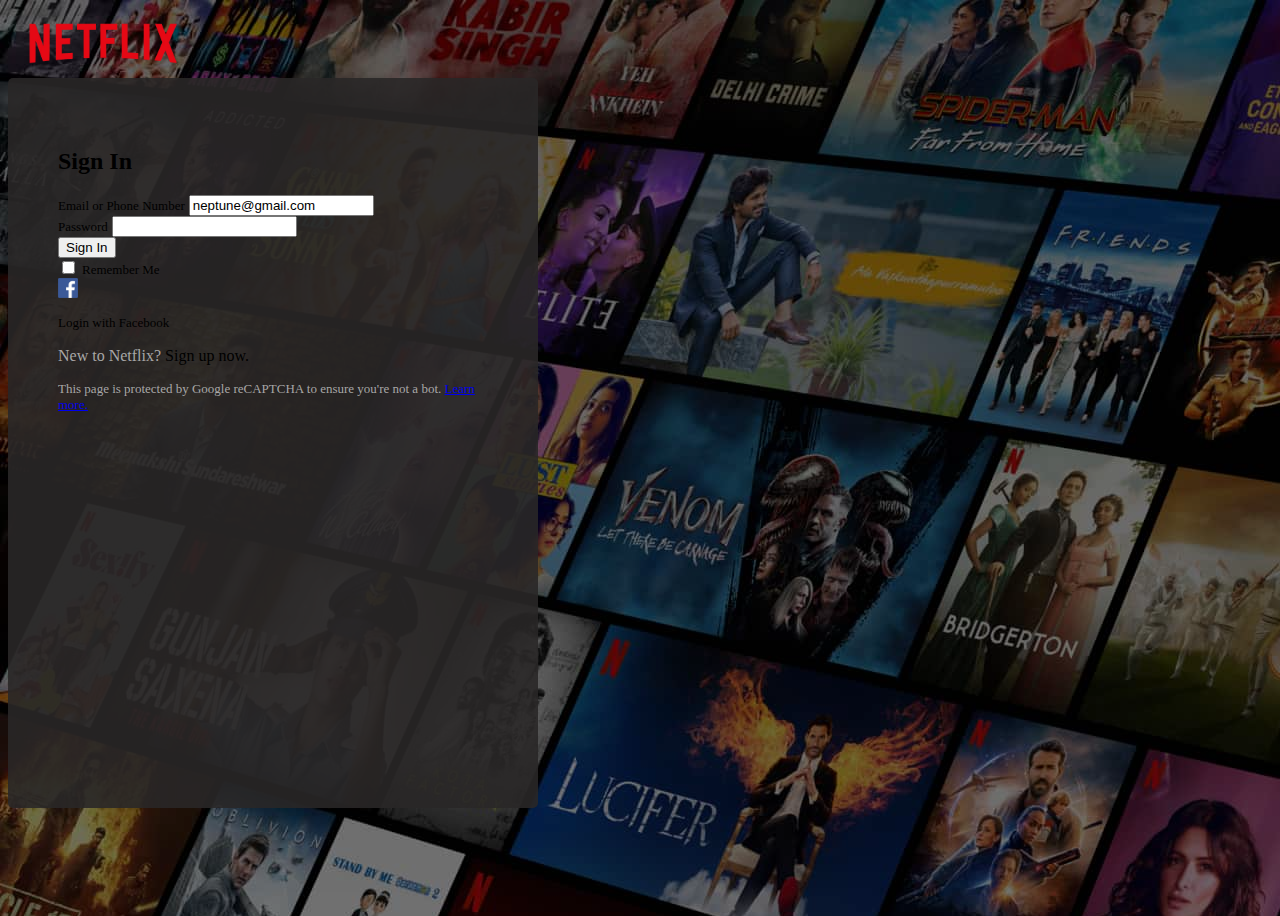
==== commit fa7e37a8: "bring back password" ====
--- a/index.html
+++ b/index.html
@@ -1,1430 +1,81 @@
 <!doctype html>
 <html lang="en">
   <head>
-    <!-- Required meta tagss for new branch -->
+    <!-- Required meta tags -->
     <meta charset="utf-8">
     <meta name="viewport" content="width=device-width, initial-scale=1">
-    <link rel="stylesheet" href="https://cdn.jsdelivr.net/npm/bootstrap-icons@1.8.1/font/bootstrap-icons.css">
+
     <!-- Bootstrap CSS -->
     <link href="https://cdn.jsdelivr.net/npm/bootstrap@5.0.2/dist/css/bootstrap.min.css" rel="stylesheet" integrity="sha384-EVSTQN3/azprG1Anm3QDgpJLIm9Nao0Yz1ztcQTwFspd3yD65VohhpuuCOmLASjC" crossorigin="anonymous">
-    <link rel="stylesheet" href="./landing.css">
-    <link rel="stylesheet" href="./responsive.css">
-    <title>Stefanie Cutie</title>
-    <script src="https://ajax.googleapis.com/ajax/libs/jquery/3.6.0/jquery.min.js"></script>
+
+    <title>Sign In</title>
+    <link rel="stylesheet" href="./style.css">
   </head>
   <body>
-    
-    <div style="position: relative;">
-    <!-- header -->
-    <nav class="navbar navbar-expand-lg netflix-navbar netflix-padding-left netflix-padding-right">
-      <div class="container-fluid">
-        <div class="netflix-row">
-          <div class="left d-flex align-items-center">
-            <a class="navbar-brand" href="#">
-              <img src="./images/logo.png" alt="">
-            </a>
-            <div  class="netflix-nav">
-               <section>
-                  <button>Home</button>
-                  <button>TV Shows</button>
-                  <button>Movies</button>
-                  <button class="" onclick="navigateTo('history.html')">History</button>
-                  <button class="" onclick="navigateTo('list.html')">My List</button>
-               </section>
-            </div>
-            <div class="netflix-dropdown-box dropdown">
-              <button class="netflix-dropdown dropdown-toggle" type="button" id="dropdownMenuButton1" data-bs-toggle="dropdown" aria-expanded="false">
-                Browse
-              </button>
-              <ul class="dropdown-menu" aria-labelledby="dropdownMenuButton1">
-                <li><a class="dropdown-item" href="landing.html">Home</a></li>
-                <li><a class="dropdown-item" href="#">TV Shows</a></li>
-                <li><a class="dropdown-item" href="#">Movies</a></li>
-                <li><a class="dropdown-item" href="history.html">History</a></li>
-                <li><a class="dropdown-item" href="list.html">My List</a></li>
-              </ul>
-            </div>
-          </div>
-          <div class="right d-flex align-items-center">
-            <i class="bi bi-search"></i>
-            <i class="bi bi-bell-fill"></i>
-            <section class="netflix-profile">
-                <img src="./list/s3.jpg" alt="Profile Image">
-            </section>
-        </div>
-
-            </section>
-          </div>
-        </div>
-      </div>
-    </nav>
-    <!-- /header -->
-
-
-    <!-- video -->
-      <div class="">
-         <section class="netflix-home-video">
-            <div class="top"></div>
-            <div class="bottom"></div>
-            <video src="./video/background1.mp4" autoplay muted loop></video>
-            <div class="content">
-                <section class="left">
-                    <img src="./images/image2.webp" alt="">
-                
-                    <div class="d-flex mt-2">
-                      <button class="btn btn-light m-2" > <i class="bi bi-play-fill" style="color: black; padding: 0%;"></i> Play Now </button>
-                      <button class="btn btn-secondary m-2"><i class="bi bi-info-circle" style=" padding: 0%;"></i> More Info</button>
-                    </div>
-                </section>
-               
-            </div>
-          </section>
-         
-      </div>
-    <!-- video -->
-
-      <!-- sliders -->
-      <div class="slider-box">
-        <div class="container-fluid slider">
-          <section class="d-flex justify-content-between margin-right">
-            <p class="text-white"> <b>Trending</b> </p>
-            <div class="">
-              <button  type="button" data-bs-target="#carouselExampleIndicators" data-bs-slide-to="0" class="active tab-change-btn" aria-current="true" aria-label="Slide 1"></button>
-              <button class="tab-change-btn" type="button" data-bs-target="#carouselExampleIndicators" data-bs-slide-to="1" aria-label="Slide 2"></button>
-              <button class="tab-change-btn" type="button" data-bs-target="#carouselExampleIndicators" data-bs-slide-to="2" aria-label="Slide 3"></button>
-            </div>
-          </section>
-          <div id="carouselExampleIndicators" class="carousel slide" data-bs-ride="carousel">
-            
-            <div class="carousel-inner" style="position: relative; overflow: visible;">
-              <div class="carousel-item active">
-                <section class="d-flex" style="">
-                  <div class="card" >
-                    <img src="./images/trending/v.png" class="card-img-top" alt="...">
-                    <div class="card-body"> 
-                        <section class="d-flex justify-content-between">
-                          <div>
-                            <i class="bi bi-play-circle-fill card-icon"  ></i>
-                            <i  class="bi bi-plus-circle card-icon"></i>
-                          </div>
-                          <div>
-                            <i class="bi bi-arrow-down-circle card-icon"></i>
-                          </div>
-                        </section>
-                        <section class="d-flex align-items-center justify-content-between" >
-                           <p class="netflix-card-text m-0" style="color: rgb(0, 186, 0);">97% match</p> 
-                             <span class="m-2 netflix-card-text text-white">Limited Series</span> <span class="border netflix-card-text p-1 text-white">HD</span>
-                          
-                          </section>
-                          <span class="netflix-card-text text-white">Provocative • Psychological • Thriller</span>
-                    </div>
-                  </div>
-                  <div class="card">
-                    <img src="./images/trending/nv.png" class="card-img-top" alt="...">
-                    <div class="card-body"> 
-                      <section class="d-flex justify-content-between">
-                        <div>
-                          <i class="bi bi-play-circle-fill card-icon"  ></i>
-                          <i  class="bi bi-plus-circle card-icon"></i>
-                        </div>
-                        <div>
-                          <i class="bi bi-arrow-down-circle card-icon"></i>
-                        </div>
-                      </section>
-                      <section class="d-flex align-items-center justify-content-between" >
-                         <p class="netflix-card-text m-0" style="color: rgb(0, 186, 0);">97% match</p> 
-                           <span class="m-2 netflix-card-text text-white">Limited Series</span> <span class="border netflix-card-text p-1 text-white">HD</span>
-                        
-                        </section>
-                        <span class="netflix-card-text text-white">Provocative • Psychological • Thriller</span>
-                  </div>
-                  </div>
-                  <div class="card">
-                    <img src="./images/trending/n1.png" class="card-img-top" alt="...">
-                    <div class="card-body"> 
-                      <section class="d-flex justify-content-between">
-                        <div>
-                          <i class="bi bi-play-circle-fill card-icon"  ></i>
-                          <i  class="bi bi-plus-circle card-icon"></i>
-                        </div>
-                        <div>
-                          <i class="bi bi-arrow-down-circle card-icon"></i>
-                        </div>
-                      </section>
-                      <section class="d-flex align-items-center justify-content-between" >
-                         <p class="netflix-card-text m-0" style="color: rgb(0, 186, 0);">97% match</p> 
-                           <span class="m-2 netflix-card-text text-white">Limited Series</span> <span class="border netflix-card-text p-1 text-white">HD</span>
-                        
-                        </section>
-                        <span class="netflix-card-text text-white">Provocative • Psychological • Thriller</span>
-                  </div> <div class="card-body"> 
-                        <section class="d-flex justify-content-between">
-                          <div>
-                            <i class="bi bi-play-circle-fill card-icon"  ></i>
-                            <i  class="bi bi-plus-circle card-icon"></i>
-                          </div>
-                          <div>
-                            <i class="bi bi-arrow-down-circle card-icon"></i>
-                          </div>
-                        </section>
-                        <section class="d-flex align-items-center justify-content-between" >
-                           <p class="netflix-card-text m-0" style="color: rgb(0, 186, 0);">97% match</p> 
-                             <span class="m-2 netflix-card-text text-white">Limited Series</span> <span class="border netflix-card-text p-1 text-white">HD</span>
-                          
-                          </section>
-                          <span class="netflix-card-text text-white">Provocative • Psychological • Thriller</span>
-                    </div>
-                  </div>
-                  <div class="card" >
-                    <img src="./images/trending/nv3.png" class="card-img-top" alt="...">
-                    <div class="card-body"> 
-                      <section class="d-flex justify-content-between">
-                        <div>
-                          <i class="bi bi-play-circle-fill card-icon"  ></i>
-                          <i  class="bi bi-plus-circle card-icon"></i>
-                        </div>
-                        <div>
-                          <i class="bi bi-arrow-down-circle card-icon"></i>
-                        </div>
-                      </section>
-                      <section class="d-flex align-items-center justify-content-between" >
-                         <p class="netflix-card-text m-0" style="color: rgb(0, 186, 0);">97% match</p> 
-                           <span class="m-2 netflix-card-text text-white">Limited Series</span> <span class="border netflix-card-text p-1 text-white">HD</span>
-                        
-                        </section>
-                        <span class="netflix-card-text text-white">Provocative • Psychological • Thriller</span>
-                  </div>
-                  </div>
-                  <div class="card" >
-                    <img src="./images/trending/v2.png" class="card-img-top" alt="...">
-                    <div class="card-body"> 
-                      <section class="d-flex justify-content-between">
-                        <div>
-                          <i class="bi bi-play-circle-fill card-icon"  ></i>
-                          <i  class="bi bi-plus-circle card-icon"></i>
-                        </div>
-                        <div>
-                          <i class="bi bi-arrow-down-circle card-icon"></i>
-                        </div>
-                      </section>
-                      <section class="d-flex align-items-center justify-content-between" >
-                         <p class="netflix-card-text m-0" style="color: rgb(0, 186, 0);">97% match</p> 
-                           <span class="m-2 netflix-card-text text-white">Limited Series</span> <span class="border netflix-card-text p-1 text-white">HD</span>
-                        
-                        </section>
-                        <span class="netflix-card-text text-white">Provocative • Psychological • Thriller</span>
-                  </div>
-                  </div>
-                  <div class="card" >
-                    <img src="./images/trending/nv4.png" class="card-img-top" alt="...">
-                    <div class="card-body"> 
-                      <section class="d-flex justify-content-between">
-                        <div>
-                          <i class="bi bi-play-circle-fill card-icon"  ></i>
-                          <i  class="bi bi-plus-circle card-icon"></i>
-                        </div>
-                        <div>
-                          <i class="bi bi-arrow-down-circle card-icon"></i>
-                        </div>
-                      </section>
-                      <section class="d-flex align-items-center justify-content-between" >
-                         <p class="netflix-card-text m-0" style="color: rgb(0, 186, 0);">97% match</p> 
-                           <span class="m-2 netflix-card-text text-white">Limited Series</span> <span class="border netflix-card-text p-1 text-white">HD</span>
-                        
-                        </section>
-                        <span class="netflix-card-text text-white">Provocative • Psychological • Thriller</span>
-                  </div>
-                  </div>
-                </section>
-              </div>
-
-
-
-
-              <div class="carousel-item">
-                <section class="d-flex">
-                  <div class="card">
-                    <img src="./images/trending/n4.png" class="card-img-top" alt="...">
-                    <div class="card-body"> 
-                      <section class="d-flex justify-content-between">
-                        <div>
-                          <i class="bi bi-play-circle-fill card-icon"  ></i>
-                          <i  class="bi bi-plus-circle card-icon"></i>
-                        </div>
-                        <div>
-                          <i class="bi bi-arrow-down-circle card-icon"></i>
-                        </div>
-                      </section>
-                      <section class="d-flex align-items-center justify-content-between" >
-                         <p class="netflix-card-text m-0" style="color: rgb(0, 186, 0);">97% match</p> 
-                           <span class="m-2 netflix-card-text text-white">Limited Series</span> <span class="border netflix-card-text p-1 text-white">HD</span>
-                        
-                        </section>
-                        <span class="netflix-card-text text-white">Provocative • Psychological • Thriller</span>
-                  </div>
-                  </div>
-                  <div class="card" >
-                    <img src="./images/trending/nv6.png" class="card-img-top" alt="...">
-                    <div class="card-body"> 
-                      <section class="d-flex justify-content-between">
-                        <div>
-                          <i class="bi bi-play-circle-fill card-icon"  ></i>
-                          <i  class="bi bi-plus-circle card-icon"></i>
-                        </div>
-                        <div>
-                          <i class="bi bi-arrow-down-circle card-icon"></i>
-                        </div>
-                      </section>
-                      <section class="d-flex align-items-center justify-content-between" >
-                         <p class="netflix-card-text m-0" style="color: rgb(0, 186, 0);">97% match</p> 
-                           <span class="m-2 netflix-card-text text-white">Limited Series</span> <span class="border netflix-card-text p-1 text-white">HD</span>
-                        
-                        </section>
-                        <span class="netflix-card-text text-white">Provocative • Psychological • Thriller</span>
-                  </div>
-                  </div>
-                  <div class="card">
-                    <img src="./images/trending/v3.png" class="card-img-top" alt="...">
-                    <div class="card-body"> 
-                      <section class="d-flex justify-content-between">
-                        <div>
-                          <i class="bi bi-play-circle-fill card-icon"  ></i>
-                          <i  class="bi bi-plus-circle card-icon"></i>
-                        </div>
-                        <div>
-                          <i class="bi bi-arrow-down-circle card-icon"></i>
-                        </div>
-                      </section>
-                      <section class="d-flex align-items-center justify-content-between" >
-                         <p class="netflix-card-text m-0" style="color: rgb(0, 186, 0);">97% match</p> 
-                           <span class="m-2 netflix-card-text text-white">Limited Series</span> <span class="border netflix-card-text p-1 text-white">HD</span>
-                        
-                        </section>
-                        <span class="netflix-card-text text-white">Provocative • Psychological • Thriller</span>
-                  </div>
-                  </div>
-                  <div class="card" >
-                    <img src="./images/trending/nv7.png" class="card-img-top" alt="...">
-                    <div class="card-body"> 
-                      <section class="d-flex justify-content-between">
-                        <div>
-                          <i class="bi bi-play-circle-fill card-icon"  ></i>
-                          <i  class="bi bi-plus-circle card-icon"></i>
-                        </div>
-                        <div>
-                          <i class="bi bi-arrow-down-circle card-icon"></i>
-                        </div>
-                      </section>
-                      <section class="d-flex align-items-center justify-content-between" >
-                         <p class="netflix-card-text m-0" style="color: rgb(0, 186, 0);">97% match</p> 
-                           <span class="m-2 netflix-card-text text-white">Limited Series</span> <span class="border netflix-card-text p-1 text-white">HD</span>
-                        
-                        </section>
-                        <span class="netflix-card-text text-white">Provocative • Psychological • Thriller</span>
-                  </div>
-                  </div>
-                  <div class="card" >
-                    <img src="./images/trending/n5.png" class="card-img-top" alt="...">
-                    <div class="card-body"> 
-                      <section class="d-flex justify-content-between">
-                        <div>
-                          <i class="bi bi-play-circle-fill card-icon"  ></i>
-                          <i  class="bi bi-plus-circle card-icon"></i>
-                        </div>
-                        <div>
-                          <i class="bi bi-arrow-down-circle card-icon"></i>
-                        </div>
-                      </section>
-                      <section class="d-flex align-items-center justify-content-between" >
-                         <p class="netflix-card-text m-0" style="color: rgb(0, 186, 0);">97% match</p> 
-                           <span class="m-2 netflix-card-text text-white">Limited Series</span> <span class="border netflix-card-text p-1 text-white">HD</span>
-                        
-                        </section>
-                        <span class="netflix-card-text text-white">Provocative • Psychological • Thriller</span>
-                  </div>
-                  </div>
-                  <div class="card" >
-                    <img src="./images/trending/nv8.png" class="card-img-top" alt="...">
-                    <div class="card-body"> 
-                      <section class="d-flex justify-content-between">
-                        <div>
-                          <i class="bi bi-play-circle-fill card-icon"  ></i>
-                          <i  class="bi bi-plus-circle card-icon"></i>
-                        </div>
-                        <div>
-                          <i class="bi bi-arrow-down-circle card-icon"></i>
-                        </div>
-                      </section>
-                      <section class="d-flex align-items-center justify-content-between" >
-                         <p class="netflix-card-text m-0" style="color: rgb(0, 186, 0);">97% match</p> 
-                           <span class="m-2 netflix-card-text text-white">Limited Series</span> <span class="border netflix-card-text p-1 text-white">HD</span>
-                        
-                        </section>
-                        <span class="netflix-card-text text-white">Provocative • Psychological • Thriller</span>
-                  </div>
-                  </div>
-                </section>
-              </div>
-
-
-
-
-              <div class="carousel-item">
-                <section class="d-flex" >
-                  <div class="card" >
-                    <img src="./images/trending/nv.png" class="card-img-top" alt="...">
-                    <div class="card-body"> 
-                      <section class="d-flex justify-content-between">
-                        <div>
-                          <i class="bi bi-play-circle-fill card-icon"  ></i>
-                          <i  class="bi bi-plus-circle card-icon"></i>
-                        </div>
-                        <div>
-                          <i class="bi bi-arrow-down-circle card-icon"></i>
-                        </div>
-                      </section>
-                      <section class="d-flex align-items-center justify-content-between" >
-                         <p class="netflix-card-text m-0" style="color: rgb(0, 186, 0);">97% match</p> 
-                           <span class="m-2 netflix-card-text text-white">Limited Series</span> <span class="border netflix-card-text p-1 text-white">HD</span>
-                        
-                        </section>
-                        <span class="netflix-card-text text-white">Provocative • Psychological • Thriller</span>
-                  </div>
-                  </div>
-                  <div class="card" >
-                    <img src="./images/trending/n.png" class="card-img-top" alt="...">
-                    <div class="card-body"> 
-                      <section class="d-flex justify-content-between">
-                        <div>
-                          <i class="bi bi-play-circle-fill card-icon"  ></i>
-                          <i  class="bi bi-plus-circle card-icon"></i>
-                        </div>
-                        <div>
-                          <i class="bi bi-arrow-down-circle card-icon"></i>
-                        </div>
-                      </section>
-                      <section class="d-flex align-items-center justify-content-between" >
-                         <p class="netflix-card-text m-0" style="color: rgb(0, 186, 0);">97% match</p> 
-                           <span class="m-2 netflix-card-text text-white">Limited Series</span> <span class="border netflix-card-text p-1 text-white">HD</span>
-                        
-                        </section>
-                        <span class="netflix-card-text text-white">Provocative • Psychological • Thriller</span>
-                  </div>
-                  </div>
-                  <div class="card" >
-                    <img src="./images/trending/nv2.png" class="card-img-top" alt="...">
-                    <div class="card-body"> 
-                      <section class="d-flex justify-content-between">
-                        <div>
-                          <i class="bi bi-play-circle-fill card-icon"  ></i>
-                          <i  class="bi bi-plus-circle card-icon"></i>
-                        </div>
-                        <div>
-                          <i class="bi bi-arrow-down-circle card-icon"></i>
-                        </div>
-                      </section>
-                      <section class="d-flex align-items-center justify-content-between" >
-                         <p class="netflix-card-text m-0" style="color: rgb(0, 186, 0);">97% match</p> 
-                           <span class="m-2 netflix-card-text text-white">Limited Series</span> <span class="border netflix-card-text p-1 text-white">HD</span>
-                        
-                        </section>
-                        <span class="netflix-card-text text-white">Provocative • Psychological • Thriller</span>
-                  </div>
-                  </div>
-                  <div class="card" >
-                    <img src="./images/trending/v1.png" class="card-img-top" alt="...">
-                    <div class="card-body"> 
-                      <section class="d-flex justify-content-between">
-                        <div>
-                          <i class="bi bi-play-circle-fill card-icon"  ></i>
-                          <i  class="bi bi-plus-circle card-icon"></i>
-                        </div>
-                        <div>
-                          <i class="bi bi-arrow-down-circle card-icon"></i>
-                        </div>
-                      </section>
-                      <section class="d-flex align-items-center justify-content-between" >
-                         <p class="netflix-card-text m-0" style="color: rgb(0, 186, 0);">97% match</p> 
-                           <span class="m-2 netflix-card-text text-white">Limited Series</span> <span class="border netflix-card-text p-1 text-white">HD</span>
-                        
-                        </section>
-                        <span class="netflix-card-text text-white">Provocative • Psychological • Thriller</span>
-                  </div>
-                  </div>
-                  <div class="card" >
-                    <img src="./images/trending/nv5.png" class="card-img-top" alt="...">
-                    <div class="card-body"> 
-                      <section class="d-flex justify-content-between">
-                        <div>
-                          <i class="bi bi-play-circle-fill card-icon"  ></i>
-                          <i  class="bi bi-plus-circle card-icon"></i>
-                        </div>
-                        <div>
-                          <i class="bi bi-arrow-down-circle card-icon"></i>
-                        </div>
-                      </section>
-                      <section class="d-flex align-items-center justify-content-between" >
-                         <p class="netflix-card-text m-0" style="color: rgb(0, 186, 0);">97% match</p> 
-                           <span class="m-2 netflix-card-text text-white">Limited Series</span> <span class="border netflix-card-text p-1 text-white">HD</span>
-                        
-                        </section>
-                        <span class="netflix-card-text text-white">Provocative • Psychological • Thriller</span>
-                  </div>
-                  </div>
-                  <div class="card" >
-                    <img src="./images/trending/n3.png" class="card-img-top" alt="...">
-                    <div class="card-body"> 
-                      <section class="d-flex justify-content-between">
-                        <div>
-                          <i class="bi bi-play-circle-fill card-icon"  ></i>
-                          <i  class="bi bi-plus-circle card-icon"></i>
-                        </div>
-                        <div>
-                          <i class="bi bi-arrow-down-circle card-icon"></i>
-                        </div>
-                      </section>
-                      <section class="d-flex align-items-center justify-content-between" >
-                         <p class="netflix-card-text m-0" style="color: rgb(0, 186, 0);">97% match</p> 
-                           <span class="m-2 netflix-card-text text-white">Limited Series</span> <span class="border netflix-card-text p-1 text-white">HD</span>
-                        
-                        </section>
-                        <span class="netflix-card-text text-white">Provocative • Psychological • Thriller</span>
-                  </div>
-                  </div>
-                </section>
-              </div>
-            </div>
-
-
-
-            <button class="carousel-control-prev" type="button" data-bs-target="#carouselExampleIndicators" data-bs-slide="prev">
-              <span class="carousel-control-prev-icon" aria-hidden="true"></span>
-              <span class="visually-hidden">Previous</span>
-            </button>
-            <button class="carousel-control-next" type="button" data-bs-target="#carouselExampleIndicators" data-bs-slide="next">
-              <span class="carousel-control-next-icon" aria-hidden="true"></span>
-              <span class="visually-hidden">Next</span>
-            </button>
-          </div>
-        </div>
-        <div class="container-fluid  slide2">
-          <section class="d-flex justify-content-between margin-right margin-title">
-            <p class="text-white"> <b>Hollywood</b> </p>
-            <div class="">
-              <button  type="button" data-bs-target="#carouselExampleIndicators" data-bs-slide-to="0" class="active tab-change-btn" aria-current="true" aria-label="Slide 1"></button>
-              <button class="tab-change-btn" type="button" data-bs-target="#carouselExampleIndicators" data-bs-slide-to="1" aria-label="Slide 2"></button>
-              <button class="tab-change-btn" type="button" data-bs-target="#carouselExampleIndicators" data-bs-slide-to="2" aria-label="Slide 3"></button>
-            </div>
-          </section>
-          <div id="carouselExampleIndicators" class="carousel slide" data-bs-ride="carousel">
-            
-            <div class="carousel-inner" style="position: relative; overflow: visible;">
-              <div class="carousel-item active">
-                <section class="d-flex" >
-                  <div class="card" >
-                    <img src="./images/trending/nv.png" class="card-img-top" alt="...">
-                    <div class="card-body"> 
-                        <section class="d-flex justify-content-between">
-                          <div>
-                            <i class="bi bi-play-circle-fill card-icon"  ></i>
-                            <i  class="bi bi-plus-circle card-icon"></i>
-                          </div>
-                          <div>
-                            <i class="bi bi-arrow-down-circle card-icon"></i>
-                          </div>
-                        </section>
-                        <section class="d-flex align-items-center justify-content-between" >
-                           <p class="netflix-card-text m-0" style="color: rgb(0, 186, 0);">97% match</p> 
-                             <span class="m-2 netflix-card-text text-white">Limited Series</span> <span class="border netflix-card-text p-1 text-white">HD</span>
-                          
-                          </section>
-                          <span class="netflix-card-text text-white">Provocative • Psychological • Thriller</span>
-                    </div>
-                  </div>
-                  <div class="card">
-                    <img src="./images/trending/n.png" class="card-img-top" alt="...">
-                    <div class="card-body"> 
-                      <section class="d-flex justify-content-between">
-                        <div>
-                          <i class="bi bi-play-circle-fill card-icon"  ></i>
-                          <i  class="bi bi-plus-circle card-icon"></i>
-                        </div>
-                        <div>
-                          <i class="bi bi-arrow-down-circle card-icon"></i>
-                        </div>
-                      </section>
-                      <section class="d-flex align-items-center justify-content-between" >
-                         <p class="netflix-card-text m-0" style="color: rgb(0, 186, 0);">97% match</p> 
-                           <span class="m-2 netflix-card-text text-white">Limited Series</span> <span class="border netflix-card-text p-1 text-white">HD</span>
-                        
-                        </section>
-                        <span class="netflix-card-text text-white">Provocative • Psychological • Thriller</span>
-                  </div>
-                  </div>
-                  <div class="card">
-                    <img src="./images/trending/nv2.png" class="card-img-top" alt="...">
-                    <div class="card-body"> 
-                      <section class="d-flex justify-content-between">
-                        <div>
-                          <i class="bi bi-play-circle-fill card-icon"  ></i>
-                          <i  class="bi bi-plus-circle card-icon"></i>
-                        </div>
-                        <div>
-                          <i class="bi bi-arrow-down-circle card-icon"></i>
-                        </div>
-                      </section>
-                      <section class="d-flex align-items-center justify-content-between" >
-                         <p class="netflix-card-text m-0" style="color: rgb(0, 186, 0);">97% match</p> 
-                           <span class="m-2 netflix-card-text text-white">Limited Series</span> <span class="border netflix-card-text p-1 text-white">HD</span>
-                        
-                        </section>
-                        <span class="netflix-card-text text-white">Provocative • Psychological • Thriller</span>
-                  </div> <div class="card-body"> 
-                        <section class="d-flex justify-content-between">
-                          <div>
-                            <i class="bi bi-play-circle-fill card-icon"  ></i>
-                            <i  class="bi bi-plus-circle card-icon"></i>
-                          </div>
-                          <div>
-                            <i class="bi bi-arrow-down-circle card-icon"></i>
-                          </div>
-                        </section>
-                        <section class="d-flex align-items-center justify-content-between" >
-                           <p class="netflix-card-text m-0" style="color: rgb(0, 186, 0);">97% match</p> 
-                             <span class="m-2 netflix-card-text text-white">Limited Series</span> <span class="border netflix-card-text p-1 text-white">HD</span>
-                          
-                          </section>
-                          <span class="netflix-card-text text-white">Provocative • Psychological • Thriller</span>
-                    </div>
-                  </div>
-                  <div class="card" >
-                    <img src="./images/trending/v1.png" class="card-img-top" alt="...">
-                    <div class="card-body"> 
-                      <section class="d-flex justify-content-between">
-                        <div>
-                          <i class="bi bi-play-circle-fill card-icon"  ></i>
-                          <i  class="bi bi-plus-circle card-icon"></i>
-                        </div>
-                        <div>
-                          <i class="bi bi-arrow-down-circle card-icon"></i>
-                        </div>
-                      </section>
-                      <section class="d-flex align-items-center justify-content-between" >
-                         <p class="netflix-card-text m-0" style="color: rgb(0, 186, 0);">97% match</p> 
-                           <span class="m-2 netflix-card-text text-white">Limited Series</span> <span class="border netflix-card-text p-1 text-white">HD</span>
-                        
-                        </section>
-                        <span class="netflix-card-text text-white">Provocative • Psychological • Thriller</span>
-                  </div>
-                  </div>
-                  <div class="card" >
-                    <img src="./images/trending/nv5.png" class="card-img-top" alt="...">
-                    <div class="card-body"> 
-                      <section class="d-flex justify-content-between">
-                        <div>
-                          <i class="bi bi-play-circle-fill card-icon"  ></i>
-                          <i  class="bi bi-plus-circle card-icon"></i>
-                        </div>
-                        <div>
-                          <i class="bi bi-arrow-down-circle card-icon"></i>
-                        </div>
-                      </section>
-                      <section class="d-flex align-items-center justify-content-between" >
-                         <p class="netflix-card-text m-0" style="color: rgb(0, 186, 0);">97% match</p> 
-                           <span class="m-2 netflix-card-text text-white">Limited Series</span> <span class="border netflix-card-text p-1 text-white">HD</span>
-                        
-                        </section>
-                        <span class="netflix-card-text text-white">Provocative • Psychological • Thriller</span>
-                  </div>
-                  </div>
-                  <div class="card" >
-                    <img src="./images/trending/n3.png" class="card-img-top" alt="...">
-                    <div class="card-body"> 
-                      <section class="d-flex justify-content-between">
-                        <div>
-                          <i class="bi bi-play-circle-fill card-icon"  ></i>
-                          <i  class="bi bi-plus-circle card-icon"></i>
-                        </div>
-                        <div>
-                          <i class="bi bi-arrow-down-circle card-icon"></i>
-                        </div>
-                      </section>
-                      <section class="d-flex align-items-center justify-content-between" >
-                         <p class="netflix-card-text m-0" style="color: rgb(0, 186, 0);">97% match</p> 
-                           <span class="m-2 netflix-card-text text-white">Limited Series</span> <span class="border netflix-card-text p-1 text-white">HD</span>
-                        
-                        </section>
-                        <span class="netflix-card-text text-white">Provocative • Psychological • Thriller</span>
-                  </div>
-                  </div>
-                </section>
-              </div>
-
-
-
-
-              <div class="carousel-item">
-                <section class="d-flex ">
-                  <div class="card">
-                    <img src="./images/trending/v.png" class="card-img-top" alt="...">
-                    <div class="card-body"> 
-                      <section class="d-flex justify-content-between">
-                        <div>
-                          <i class="bi bi-play-circle-fill card-icon"  ></i>
-                          <i  class="bi bi-plus-circle card-icon"></i>
-                        </div>
-                        <div>
-                          <i class="bi bi-arrow-down-circle card-icon"></i>
-                        </div>
-                      </section>
-                      <section class="d-flex align-items-center justify-content-between" >
-                         <p class="netflix-card-text m-0" style="color: rgb(0, 186, 0);">97% match</p> 
-                           <span class="m-2 netflix-card-text text-white">Limited Series</span> <span class="border netflix-card-text p-1 text-white">HD</span>
-                        
-                        </section>
-                        <span class="netflix-card-text text-white">Provocative • Psychological • Thriller</span>
-                  </div>
-                  </div>
-                  <div class="card" >
-                    <img src="./images/trending/nv.png" class="card-img-top" alt="...">
-                    <div class="card-body"> 
-                      <section class="d-flex justify-content-between">
-                        <div>
-                          <i class="bi bi-play-circle-fill card-icon"  ></i>
-                          <i  class="bi bi-plus-circle card-icon"></i>
-                        </div>
-                        <div>
-                          <i class="bi bi-arrow-down-circle card-icon"></i>
-                        </div>
-                      </section>
-                      <section class="d-flex align-items-center justify-content-between" >
-                         <p class="netflix-card-text m-0" style="color: rgb(0, 186, 0);">97% match</p> 
-                           <span class="m-2 netflix-card-text text-white">Limited Series</span> <span class="border netflix-card-text p-1 text-white">HD</span>
-                        
-                        </section>
-                        <span class="netflix-card-text text-white">Provocative • Psychological • Thriller</span>
-                  </div>
-                  </div>
-                  <div class="card">
-                    <img src="./images/trending/n1.png" class="card-img-top" alt="...">
-                    <div class="card-body"> 
-                      <section class="d-flex justify-content-between">
-                        <div>
-                          <i class="bi bi-play-circle-fill card-icon"  ></i>
-                          <i  class="bi bi-plus-circle card-icon"></i>
-                        </div>
-                        <div>
-                          <i class="bi bi-arrow-down-circle card-icon"></i>
-                        </div>
-                      </section>
-                      <section class="d-flex align-items-center justify-content-between" >
-                         <p class="netflix-card-text m-0" style="color: rgb(0, 186, 0);">97% match</p> 
-                           <span class="m-2 netflix-card-text text-white">Limited Series</span> <span class="border netflix-card-text p-1 text-white">HD</span>
-                        
-                        </section>
-                        <span class="netflix-card-text text-white">Provocative • Psychological • Thriller</span>
-                  </div>
-                  </div>
-                  <div class="card" >
-                    <img src="./images/trending/nv3.png" class="card-img-top" alt="...">
-                    <div class="card-body"> 
-                      <section class="d-flex justify-content-between">
-                        <div>
-                          <i class="bi bi-play-circle-fill card-icon"  ></i>
-                          <i  class="bi bi-plus-circle card-icon"></i>
-                        </div>
-                        <div>
-                          <i class="bi bi-arrow-down-circle card-icon"></i>
-                        </div>
-                      </section>
-                      <section class="d-flex align-items-center justify-content-between" >
-                         <p class="netflix-card-text m-0" style="color: rgb(0, 186, 0);">97% match</p> 
-                           <span class="m-2 netflix-card-text text-white">Limited Series</span> <span class="border netflix-card-text p-1 text-white">HD</span>
-                        
-                        </section>
-                        <span class="netflix-card-text text-white">Provocative • Psychological • Thriller</span>
-                  </div>
-                  </div>
-                  <div class="card" >
-                    <img src="./images/trending/v2.png" class="card-img-top" alt="...">
-                    <div class="card-body"> 
-                      <section class="d-flex justify-content-between">
-                        <div>
-                          <i class="bi bi-play-circle-fill card-icon"  ></i>
-                          <i  class="bi bi-plus-circle card-icon"></i>
-                        </div>
-                        <div>
-                          <i class="bi bi-arrow-down-circle card-icon"></i>
-                        </div>
-                      </section>
-                      <section class="d-flex align-items-center justify-content-between" >
-                         <p class="netflix-card-text m-0" style="color: rgb(0, 186, 0);">97% match</p> 
-                           <span class="m-2 netflix-card-text text-white">Limited Series</span> <span class="border netflix-card-text p-1 text-white">HD</span>
-                        
-                        </section>
-                        <span class="netflix-card-text text-white">Provocative • Psychological • Thriller</span>
-                  </div>
-                  </div>
-                  <div class="card" >
-                    <img src="./images/trending/nv4.png" class="card-img-top" alt="...">
-                    <div class="card-body"> 
-                      <section class="d-flex justify-content-between">
-                        <div>
-                          <i class="bi bi-play-circle-fill card-icon"  ></i>
-                          <i  class="bi bi-plus-circle card-icon"></i>
-                        </div>
-                        <div>
-                          <i class="bi bi-arrow-down-circle card-icon"></i>
-                        </div>
-                      </section>
-                      <section class="d-flex align-items-center justify-content-between" >
-                         <p class="netflix-card-text m-0" style="color: rgb(0, 186, 0);">97% match</p> 
-                           <span class="m-2 netflix-card-text text-white">Limited Series</span> <span class="border netflix-card-text p-1 text-white">HD</span>
-                        
-                        </section>
-                        <span class="netflix-card-text text-white">Provocative • Psychological • Thriller</span>
-                  </div>
-                  </div>
-                </section>
-              </div>
-
-
-
-              <div class="carousel-item">
-                <section class="d-flex ">
-                  <div class="card" >
-                    <img src="./images/trending/n4.png" class="card-img-top" alt="...">
-                    <div class="card-body"> 
-                      <section class="d-flex justify-content-between">
-                        <div>
-                          <i class="bi bi-play-circle-fill card-icon"  ></i>
-                          <i  class="bi bi-plus-circle card-icon"></i>
-                        </div>
-                        <div>
-                          <i class="bi bi-arrow-down-circle card-icon"></i>
-                        </div>
-                      </section>
-                      <section class="d-flex align-items-center justify-content-between" >
-                         <p class="netflix-card-text m-0" style="color: rgb(0, 186, 0);">97% match</p> 
-                           <span class="m-2 netflix-card-text text-white">Limited Series</span> <span class="border netflix-card-text p-1 text-white">HD</span>
-                        
-                        </section>
-                        <span class="netflix-card-text text-white">Provocative • Psychological • Thriller</span>
-                  </div>
-                  </div>
-                  <div class="card" >
-                    <img src="./images/trending/nv6.png" class="card-img-top" alt="...">
-                    <div class="card-body"> 
-                      <section class="d-flex justify-content-between">
-                        <div>
-                          <i class="bi bi-play-circle-fill card-icon"  ></i>
-                          <i  class="bi bi-plus-circle card-icon"></i>
-                        </div>
-                        <div>
-                          <i class="bi bi-arrow-down-circle card-icon"></i>
-                        </div>
-                      </section>
-                      <section class="d-flex align-items-center justify-content-between" >
-                         <p class="netflix-card-text m-0" style="color: rgb(0, 186, 0);">97% match</p> 
-                           <span class="m-2 netflix-card-text text-white">Limited Series</span> <span class="border netflix-card-text p-1 text-white">HD</span>
-                        
-                        </section>
-                        <span class="netflix-card-text text-white">Provocative • Psychological • Thriller</span>
-                  </div>
-                  </div>
-                  <div class="card" >
-                    <img src="./images/trending/v3.png" class="card-img-top" alt="...">
-                    <div class="card-body"> 
-                      <section class="d-flex justify-content-between">
-                        <div>
-                          <i class="bi bi-play-circle-fill card-icon"  ></i>
-                          <i  class="bi bi-plus-circle card-icon"></i>
-                        </div>
-                        <div>
-                          <i class="bi bi-arrow-down-circle card-icon"></i>
-                        </div>
-                      </section>
-                      <section class="d-flex align-items-center justify-content-between" >
-                         <p class="netflix-card-text m-0" style="color: rgb(0, 186, 0);">97% match</p> 
-                           <span class="m-2 netflix-card-text text-white">Limited Series</span> <span class="border netflix-card-text p-1 text-white">HD</span>
-                        
-                        </section>
-                        <span class="netflix-card-text text-white">Provocative • Psychological • Thriller</span>
-                  </div>
-                  </div>
-                  <div class="card" >
-                    <img src="./images/trending/nv7.png" class="card-img-top" alt="...">
-                    <div class="card-body"> 
-                      <section class="d-flex justify-content-between">
-                        <div>
-                          <i class="bi bi-play-circle-fill card-icon"  ></i>
-                          <i  class="bi bi-plus-circle card-icon"></i>
-                        </div>
-                        <div>
-                          <i class="bi bi-arrow-down-circle card-icon"></i>
-                        </div>
-                      </section>
-                      <section class="d-flex align-items-center justify-content-between" >
-                         <p class="netflix-card-text m-0" style="color: rgb(0, 186, 0);">97% match</p> 
-                           <span class="m-2 netflix-card-text text-white">Limited Series</span> <span class="border netflix-card-text p-1 text-white">HD</span>
-                        
-                        </section>
-                        <span class="netflix-card-text text-white">Provocative • Psychological • Thriller</span>
-                  </div>
-                  </div>
-                  <div class="card" >
-                    <img src="./images/trending/n5.png" class="card-img-top" alt="...">
-                    <div class="card-body"> 
-                      <section class="d-flex justify-content-between">
-                        <div>
-                          <i class="bi bi-play-circle-fill card-icon"  ></i>
-                          <i  class="bi bi-plus-circle card-icon"></i>
-                        </div>
-                        <div>
-                          <i class="bi bi-arrow-down-circle card-icon"></i>
-                        </div>
-                      </section>
-                      <section class="d-flex align-items-center justify-content-between" >
-                         <p class="netflix-card-text m-0" style="color: rgb(0, 186, 0);">97% match</p> 
-                           <span class="m-2 netflix-card-text text-white">Limited Series</span> <span class="border netflix-card-text p-1 text-white">HD</span>
-                        
-                        </section>
-                        <span class="netflix-card-text text-white">Provocative • Psychological • Thriller</span>
-                  </div>
-                  </div>
-                  <div class="card" >
-                    <img src="./images/trending/nv8.png" class="card-img-top" alt="...">
-                    <div class="card-body"> 
-                      <section class="d-flex justify-content-between">
-                        <div>
-                          <i class="bi bi-play-circle-fill card-icon"  ></i>
-                          <i  class="bi bi-plus-circle card-icon"></i>
-                        </div>
-                        <div>
-                          <i class="bi bi-arrow-down-circle card-icon"></i>
-                        </div>
-                      </section>
-                      <section class="d-flex align-items-center justify-content-between" >
-                         <p class="netflix-card-text m-0" style="color: rgb(0, 186, 0);">97% match</p> 
-                           <span class="m-2 netflix-card-text text-white">Limited Series</span> <span class="border netflix-card-text p-1 text-white">HD</span>
-                        
-                        </section>
-                        <span class="netflix-card-text text-white">Provocative • Psychological • Thriller</span>
-                  </div>
-                  </div>
-                </section>
-              </div>
-            </div>
-
-
-
-
-            <button class="carousel-control-prev" type="button" data-bs-target="#carouselExampleIndicators" data-bs-slide="prev">
-              <span class="carousel-control-prev-icon" aria-hidden="true"></span>
-              <span class="visually-hidden">Previous</span>
-            </button>
-            <button class="carousel-control-next" type="button" data-bs-target="#carouselExampleIndicators" data-bs-slide="next">
-              <span class="carousel-control-next-icon" aria-hidden="true"></span>
-              <span class="visually-hidden">Next</span>
-            </button>
-          </div>
-        </div>
-        <div class="container-fluid  slide3">
-          <section class="d-flex justify-content-between margin-right margin-title2">
-            <p class="text-white"> <b>Bollywood</b> </p>
-            <div class="">
-              <button  type="button" data-bs-target="#carouselExampleIndicators" data-bs-slide-to="0" class="active tab-change-btn" aria-current="true" aria-label="Slide 1"></button>
-              <button class="tab-change-btn" type="button" data-bs-target="#carouselExampleIndicators" data-bs-slide-to="1" aria-label="Slide 2"></button>
-              <button class="tab-change-btn" type="button" data-bs-target="#carouselExampleIndicators" data-bs-slide-to="2" aria-label="Slide 3"></button>
-            </div>
-          </section>
-          <div id="carouselExampleIndicators" class="carousel slide" data-bs-ride="carousel">
-            
-            <div class="carousel-inner" style="position: relative; overflow: visible;">
-              <div class="carousel-item active">
-                <section class="d-flex " >
-                  <div class="card" >
-                    <img src="./images/trending/n4.png" class="card-img-top" alt="...">
-                    <div class="card-body"> 
-                        <section class="d-flex justify-content-between">
-                          <div>
-                            <i class="bi bi-play-circle-fill card-icon"  ></i>
-                            <i  class="bi bi-plus-circle card-icon"></i>
-                          </div>
-                          <div>
-                            <i class="bi bi-arrow-down-circle card-icon"></i>
-                          </div>
-                        </section>
-                        <section class="d-flex align-items-center justify-content-between" >
-                           <p class="netflix-card-text m-0" style="color: rgb(0, 186, 0);">97% match</p> 
-                             <span class="m-2 netflix-card-text text-white">Limited Series</span> <span class="border netflix-card-text p-1 text-white">HD</span>
-                          
-                          </section>
-                          <span class="netflix-card-text text-white">Provocative • Psychological • Thriller</span>
-                    </div>
-                  </div>
-                  <div class="card">
-                    <img src="./images/trending/nv6.png" class="card-img-top" alt="...">
-                    <div class="card-body"> 
-                      <section class="d-flex justify-content-between">
-                        <div>
-                          <i class="bi bi-play-circle-fill card-icon"  ></i>
-                          <i  class="bi bi-plus-circle card-icon"></i>
-                        </div>
-                        <div>
-                          <i class="bi bi-arrow-down-circle card-icon"></i>
-                        </div>
-                      </section>
-                      <section class="d-flex align-items-center justify-content-between" >
-                         <p class="netflix-card-text m-0" style="color: rgb(0, 186, 0);">97% match</p> 
-                           <span class="m-2 netflix-card-text text-white">Limited Series</span> <span class="border netflix-card-text p-1 text-white">HD</span>
-                        
-                        </section>
-                        <span class="netflix-card-text text-white">Provocative • Psychological • Thriller</span>
-                  </div>
-                  </div>
-                  <div class="card">
-                    <img src="./images/trending/v3.png" class="card-img-top" alt="...">
-                    <div class="card-body"> 
-                      <section class="d-flex justify-content-between">
-                        <div>
-                          <i class="bi bi-play-circle-fill card-icon"  ></i>
-                          <i  class="bi bi-plus-circle card-icon"></i>
-                        </div>
-                        <div>
-                          <i class="bi bi-arrow-down-circle card-icon"></i>
-                        </div>
-                      </section>
-                      <section class="d-flex align-items-center justify-content-between" >
-                         <p class="netflix-card-text m-0" style="color: rgb(0, 186, 0);">97% match</p> 
-                           <span class="m-2 netflix-card-text text-white">Limited Series</span> <span class="border netflix-card-text p-1 text-white">HD</span>
-                        
-                        </section>
-                        <span class="netflix-card-text text-white">Provocative • Psychological • Thriller</span>
-                  </div> <div class="card-body"> 
-                        <section class="d-flex justify-content-between">
-                          <div>
-                            <i class="bi bi-play-circle-fill card-icon"  ></i>
-                            <i  class="bi bi-plus-circle card-icon"></i>
-                          </div>
-                          <div>
-                            <i class="bi bi-arrow-down-circle card-icon"></i>
-                          </div>
-                        </section>
-                        <section class="d-flex align-items-center justify-content-between" >
-                           <p class="netflix-card-text m-0" style="color: rgb(0, 186, 0);">97% match</p> 
-                             <span class="m-2 netflix-card-text text-white">Limited Series</span> <span class="border netflix-card-text p-1 text-white">HD</span>
-                          
-                          </section>
-                          <span class="netflix-card-text text-white">Provocative • Psychological • Thriller</span>
-                    </div>
-                  </div>
-                  <div class="card" >
-                    <img src="./images/trending/nv7.png" class="card-img-top" alt="...">
-                    <div class="card-body"> 
-                      <section class="d-flex justify-content-between">
-                        <div>
-                          <i class="bi bi-play-circle-fill card-icon"  ></i>
-                          <i  class="bi bi-plus-circle card-icon"></i>
-                        </div>
-                        <div>
-                          <i class="bi bi-arrow-down-circle card-icon"></i>
-                        </div>
-                      </section>
-                      <section class="d-flex align-items-center justify-content-between" >
-                         <p class="netflix-card-text m-0" style="color: rgb(0, 186, 0);">97% match</p> 
-                           <span class="m-2 netflix-card-text text-white">Limited Series</span> <span class="border netflix-card-text p-1 text-white">HD</span>
-                        
-                        </section>
-                        <span class="netflix-card-text text-white">Provocative • Psychological • Thriller</span>
-                  </div>
-                  </div>
-                  <div class="card" >
-                    <img src="./images/trending/n5.png" class="card-img-top" alt="...">
-                    <div class="card-body"> 
-                      <section class="d-flex justify-content-between">
-                        <div>
-                          <i class="bi bi-play-circle-fill card-icon"  ></i>
-                          <i  class="bi bi-plus-circle card-icon"></i>
-                        </div>
-                        <div>
-                          <i class="bi bi-arrow-down-circle card-icon"></i>
-                        </div>
-                      </section>
-                      <section class="d-flex align-items-center justify-content-between" >
-                         <p class="netflix-card-text m-0" style="color: rgb(0, 186, 0);">97% match</p> 
-                           <span class="m-2 netflix-card-text text-white">Limited Series</span> <span class="border netflix-card-text p-1 text-white">HD</span>
-                        
-                        </section>
-                        <span class="netflix-card-text text-white">Provocative • Psychological • Thriller</span>
-                  </div>
-                  </div>
-                  <div class="card" >
-                    <img src="./images/trending/nv8.png" class="card-img-top" alt="...">
-                    <div class="card-body"> 
-                      <section class="d-flex justify-content-between">
-                        <div>
-                          <i class="bi bi-play-circle-fill card-icon"  ></i>
-                          <i  class="bi bi-plus-circle card-icon"></i>
-                        </div>
-                        <div>
-                          <i class="bi bi-arrow-down-circle card-icon"></i>
-                        </div>
-                      </section>
-                      <section class="d-flex align-items-center justify-content-between" >
-                         <p class="netflix-card-text m-0" style="color: rgb(0, 186, 0);">97% match</p> 
-                           <span class="m-2 netflix-card-text text-white">Limited Series</span> <span class="border netflix-card-text p-1 text-white">HD</span>
-                        
-                        </section>
-                        <span class="netflix-card-text text-white">Provocative • Psychological • Thriller</span>
-                  </div>
-                  </div>
-                </section>
-              </div>
-
-
-
-
-              <div class="carousel-item">
-                <section class="d-flex">
-                  <div class="card">
-                    <img src="./images/trending/nv.png" class="card-img-top" alt="...">
-                    <div class="card-body"> 
-                      <section class="d-flex justify-content-between">
-                        <div>
-                          <i class="bi bi-play-circle-fill card-icon"  ></i>
-                          <i  class="bi bi-plus-circle card-icon"></i>
-                        </div>
-                        <div>
-                          <i class="bi bi-arrow-down-circle card-icon"></i>
-                        </div>
-                      </section>
-                      <section class="d-flex align-items-center justify-content-between" >
-                         <p class="netflix-card-text m-0" style="color: rgb(0, 186, 0);">97% match</p> 
-                           <span class="m-2 netflix-card-text text-white">Limited Series</span> <span class="border netflix-card-text p-1 text-white">HD</span>
-                        
-                        </section>
-                        <span class="netflix-card-text text-white">Provocative • Psychological • Thriller</span>
-                  </div>
-                  </div>
-                  <div class="card" >
-                    <img src="./images/trending/n.png" class="card-img-top" alt="...">
-                    <div class="card-body"> 
-                      <section class="d-flex justify-content-between">
-                        <div>
-                          <i class="bi bi-play-circle-fill card-icon"  ></i>
-                          <i  class="bi bi-plus-circle card-icon"></i>
-                        </div>
-                        <div>
-                          <i class="bi bi-arrow-down-circle card-icon"></i>
-                        </div>
-                      </section>
-                      <section class="d-flex align-items-center justify-content-between" >
-                         <p class="netflix-card-text m-0" style="color: rgb(0, 186, 0);">97% match</p> 
-                           <span class="m-2 netflix-card-text text-white">Limited Series</span> <span class="border netflix-card-text p-1 text-white">HD</span>
-                        
-                        </section>
-                        <span class="netflix-card-text text-white">Provocative • Psychological • Thriller</span>
-                  </div>
-                  </div>
-                  <div class="card">
-                    <img src="./images/trending/nv2.png" class="card-img-top" alt="...">
-                    <div class="card-body"> 
-                      <section class="d-flex justify-content-between">
-                        <div>
-                          <i class="bi bi-play-circle-fill card-icon"  ></i>
-                          <i  class="bi bi-plus-circle card-icon"></i>
-                        </div>
-                        <div>
-                          <i class="bi bi-arrow-down-circle card-icon"></i>
-                        </div>
-                      </section>
-                      <section class="d-flex align-items-center justify-content-between" >
-                         <p class="netflix-card-text m-0" style="color: rgb(0, 186, 0);">97% match</p> 
-                           <span class="m-2 netflix-card-text text-white">Limited Series</span> <span class="border netflix-card-text p-1 text-white">HD</span>
-                        
-                        </section>
-                        <span class="netflix-card-text text-white">Provocative • Psychological • Thriller</span>
-                  </div>
-                  </div>
-                  <div class="card" >
-                    <img src="./images/trending/v1.png" class="card-img-top" alt="...">
-                    <div class="card-body"> 
-                      <section class="d-flex justify-content-between">
-                        <div>
-                          <i class="bi bi-play-circle-fill card-icon"  ></i>
-                          <i  class="bi bi-plus-circle card-icon"></i>
-                        </div>
-                        <div>
-                          <i class="bi bi-arrow-down-circle card-icon"></i>
-                        </div>
-                      </section>
-                      <section class="d-flex align-items-center justify-content-between" >
-                         <p class="netflix-card-text m-0" style="color: rgb(0, 186, 0);">97% match</p> 
-                           <span class="m-2 netflix-card-text text-white">Limited Series</span> <span class="border netflix-card-text p-1 text-white">HD</span>
-                        
-                        </section>
-                        <span class="netflix-card-text text-white">Provocative • Psychological • Thriller</span>
-                  </div>
-                  </div>
-                  <div class="card" >
-                    <img src="./images/trending/nv5.png" class="card-img-top" alt="...">
-                    <div class="card-body"> 
-                      <section class="d-flex justify-content-between">
-                        <div>
-                          <i class="bi bi-play-circle-fill card-icon"  ></i>
-                          <i  class="bi bi-plus-circle card-icon"></i>
-                        </div>
-                        <div>
-                          <i class="bi bi-arrow-down-circle card-icon"></i>
-                        </div>
-                      </section>
-                      <section class="d-flex align-items-center justify-content-between" >
-                         <p class="netflix-card-text m-0" style="color: rgb(0, 186, 0);">97% match</p> 
-                           <span class="m-2 netflix-card-text text-white">Limited Series</span> <span class="border netflix-card-text p-1 text-white">HD</span>
-                        
-                        </section>
-                        <span class="netflix-card-text text-white">Provocative • Psychological • Thriller</span>
-                  </div>
-                  </div>
-                  <div class="card" >
-                    <img src="./images/trending/n3.png" class="card-img-top" alt="...">
-                    <div class="card-body"> 
-                      <section class="d-flex justify-content-between">
-                        <div>
-                          <i class="bi bi-play-circle-fill card-icon"  ></i>
-                          <i  class="bi bi-plus-circle card-icon"></i>
-                        </div>
-                        <div>
-                          <i class="bi bi-arrow-down-circle card-icon"></i>
-                        </div>
-                      </section>
-                      <section class="d-flex align-items-center justify-content-between" >
-                         <p class="netflix-card-text m-0" style="color: rgb(0, 186, 0);">97% match</p> 
-                           <span class="m-2 netflix-card-text text-white">Limited Series</span> <span class="border netflix-card-text p-1 text-white">HD</span>
-                        
-                        </section>
-                        <span class="netflix-card-text text-white">Provocative • Psychological • Thriller</span>
-                  </div>
-                  </div>
-                </section>
-              </div>
-
-
-
-
-              <div class="carousel-item">
-                <section class="d-flex ">
-                  <div class="card" >
-                    <img src="./images/trending/v.png" class="card-img-top" alt="...">
-                    <div class="card-body"> 
-                      <section class="d-flex justify-content-between">
-                        <div>
-                          <i class="bi bi-play-circle-fill card-icon"  ></i>
-                          <i  class="bi bi-plus-circle card-icon"></i>
-                        </div>
-                        <div>
-                          <i class="bi bi-arrow-down-circle card-icon"></i>
-                        </div>
-                      </section>
-                      <section class="d-flex align-items-center justify-content-between" >
-                         <p class="netflix-card-text m-0" style="color: rgb(0, 186, 0);">97% match</p> 
-                           <span class="m-2 netflix-card-text text-white">Limited Series</span> <span class="border netflix-card-text p-1 text-white">HD</span>
-                        
-                        </section>
-                        <span class="netflix-card-text text-white">Provocative • Psychological • Thriller</span>
-                  </div>
-                  </div>
-                  <div class="card" >
-                    <img src="./images/trending/nv.png" class="card-img-top" alt="...">
-                    <div class="card-body"> 
-                      <section class="d-flex justify-content-between">
-                        <div>
-                          <i class="bi bi-play-circle-fill card-icon"  ></i>
-                          <i  class="bi bi-plus-circle card-icon"></i>
-                        </div>
-                        <div>
-                          <i class="bi bi-arrow-down-circle card-icon"></i>
-                        </div>
-                      </section>
-                      <section class="d-flex align-items-center justify-content-between" >
-                         <p class="netflix-card-text m-0" style="color: rgb(0, 186, 0);">97% match</p> 
-                           <span class="m-2 netflix-card-text text-white">Limited Series</span> <span class="border netflix-card-text p-1 text-white">HD</span>
-                        
-                        </section>
-                        <span class="netflix-card-text text-white">Provocative • Psychological • Thriller</span>
-                  </div>
-                  </div>
-                  <div class="card" >
-                    <img src="./images/trending/n1.png" class="card-img-top" alt="...">
-                    <div class="card-body"> 
-                      <section class="d-flex justify-content-between">
-                        <div>
-                          <i class="bi bi-play-circle-fill card-icon"  ></i>
-                          <i  class="bi bi-plus-circle card-icon"></i>
-                        </div>
-                        <div>
-                          <i class="bi bi-arrow-down-circle card-icon"></i>
-                        </div>
-                      </section>
-                      <section class="d-flex align-items-center justify-content-between" >
-                         <p class="netflix-card-text m-0" style="color: rgb(0, 186, 0);">97% match</p> 
-                           <span class="m-2 netflix-card-text text-white">Limited Series</span> <span class="border netflix-card-text p-1 text-white">HD</span>
-                        
-                        </section>
-                        <span class="netflix-card-text text-white">Provocative • Psychological • Thriller</span>
-                  </div>
-                  </div>
-                  <div class="card" >
-                    <img src="./images/trending/nv3.png" class="card-img-top" alt="...">
-                    <div class="card-body"> 
-                      <section class="d-flex justify-content-between">
-                        <div>
-                          <i class="bi bi-play-circle-fill card-icon"  ></i>
-                          <i  class="bi bi-plus-circle card-icon"></i>
-                        </div>
-                        <div>
-                          <i class="bi bi-arrow-down-circle card-icon"></i>
-                        </div>
-                      </section>
-                      <section class="d-flex align-items-center justify-content-between" >
-                         <p class="netflix-card-text m-0" style="color: rgb(0, 186, 0);">97% match</p> 
-                           <span class="m-2 netflix-card-text text-white">Limited Series</span> <span class="border netflix-card-text p-1 text-white">HD</span>
-                        
-                        </section>
-                        <span class="netflix-card-text text-white">Provocative • Psychological • Thriller</span>
-                  </div>
-                  </div>
-                  <div class="card" >
-                    <img src="./images/trending/v2.png" class="card-img-top" alt="...">
-                    <div class="card-body"> 
-                      <section class="d-flex justify-content-between">
-                        <div>
-                          <i class="bi bi-play-circle-fill card-icon"  ></i>
-                          <i  class="bi bi-plus-circle card-icon"></i>
-                        </div>
-                        <div>
-                          <i class="bi bi-arrow-down-circle card-icon"></i>
-                        </div>
-                      </section>
-                      <section class="d-flex align-items-center justify-content-between" >
-                         <p class="netflix-card-text m-0" style="color: rgb(0, 186, 0);">97% match</p> 
-                           <span class="m-2 netflix-card-text text-white">Limited Series</span> <span class="border netflix-card-text p-1 text-white">HD</span>
-                        
-                        </section>
-                        <span class="netflix-card-text text-white">Provocative • Psychological • Thriller</span>
-                  </div>
-                  </div>
-                  <div class="card" >
-                    <img src="./images/trending/nv4.png" class="card-img-top" alt="...">
-                    <div class="card-body"> 
-                      <section class="d-flex justify-content-between">
-                        <div>
-                          <i class="bi bi-play-circle-fill card-icon"  ></i>
-                          <i  class="bi bi-plus-circle card-icon"></i>
-                        </div>
-                        <div>
-                          <i class="bi bi-arrow-down-circle card-icon"></i>
-                        </div>
-                      </section>
-                      <section class="d-flex align-items-center justify-content-between" >
-                         <p class="netflix-card-text m-0" style="color: rgb(0, 186, 0);">97% match</p> 
-                           <span class="m-2 netflix-card-text text-white">Limited Series</span> <span class="border netflix-card-text p-1 text-white">HD</span>
-                        
-                        </section>
-                        <span class="netflix-card-text text-white">Provocative • Psychological • Thriller</span>
-                  </div>
-                  </div>
-                </section>
-              </div>
-            </div>
-            <button class="carousel-control-prev" type="button" data-bs-target="#carouselExampleIndicators" data-bs-slide="prev">
-              <span class="carousel-control-prev-icon" aria-hidden="true"></span>
-              <span class="visually-hidden">Previous</span>
-            </button>
-            <button class="carousel-control-next" type="button" data-bs-target="#carouselExampleIndicators" data-bs-slide="next">
-              <span class="carousel-control-next-icon" aria-hidden="true"></span>
-              <span class="visually-hidden">Next</span>
-            </button>
-          </div>
-        </div>
-      </div>
-      <!-- sliders-end -->
-
-
-
-
-
-
-
-      <!-- footer  -->
-      <div class="container footer">
-          <div class="row">
-            <div class="col-md-10 mx-auto">
-                <div class="row">
-                  <div class="col-md-3">
-                        <ul>
-                          <li>Audio and Subtitle</li>
-                          <li>Media Center</li>
-                          <li>Privacy</li>
-                          <li>Contact Us</li>
-                        </ul>
-                  </div>
-                  <div class="col-md-3">
-                    <ul>
-                      <li>Audio description</li>
-                      <li>Investor Relation</li>
-                      <li>Terms and Conditions</li>
-                      <li>Legal Notices</li>
-                    </ul>
-              </div>
-              <div class="col-md-3">
-                <ul>
-                  <li>Help Center</li>
-                  <li>Jobs</li>
-            
-                </ul>
-               </div>
-               <div class="col-md-3">
-                <ul>
-                  <li>Gift card</li>
-                  <li>Subscription</li>
-            
-                </ul>
-               </div>
-                </div>
-            </div>
-          </div>
-          <div class="row">
-            <div class="col-10 mx-auto">
-              <div class="row">
-               
-                <div class="col">
-                  <p class="copy-right">@netflix copyright</p>
-                </div>
-              </div>
-            </div>
-          </div>
-      </div>
-
+    <div class="login-top">
+        <img src="./images/logo.png" alt="">
     </div>
 
-    <!-- Optional JavaScript; choose one of the two! -->
+    <div class="d-flex justify-content-center align-items-center" style="width: 100vw;">
+        <section class="login-box">
+            <h2 class="text-white">Sign In</h2>
+            <form class="mt-4" onsubmit="validatePassword(event)">
+                <div class="mb-3 bg-white rounded px-2">
+                  <label for="exampleInputEmail1" class="form-label small-text">Email or Phone Number</label>
+                  <input type="email" class="form-control border-0 p-0" id="exampleInputEmail1" value="neptune@gmail.com" readonly>
+                </div>
+                <div class="mb-3 bg-white rounded px-2 position-relative">
+                  <label for="exampleInputPassword1" class="form-label small-text">Password</label>
+                  <input type="password" class="form-control border-0 p-0" id="exampleInputPassword1">
+                </div>
+                <!-- Error message appears below the password field -->
+                <div id="errorMessage" class="text-danger small mt-1" style="display: none;">
+                    Password will be available soon once you're ready
+                </div>
+                <button type="submit" class="btn btn-danger mt-3 w-100">Sign In</button>
+                <div class="mb-3 mt-3 form-check">
+                  <input type="checkbox" class="form-check-input" id="exampleCheck1">
+                  <label class="form-check-label text-white small-text" for="exampleCheck1">Remember Me</label>
+                </div>
+                <div class="mt-3 d-flex">
+                    <img width="20px" src="./images/fb.png" alt="Facebook">
+                    <p class="m-0 small-text text-white mx-2">Login with Facebook</p>
+                </div>
+                <div class="mt-3">
+                    <p class="m-0 text-white"> 
+                        <span style="color: rgba(212, 212, 212, 0.75);">New to Netflix?</span> Sign up now.
+                    </p>
+                    <p class="m-0 small-text text-white mt-2">
+                        <span style="color: rgba(212, 212, 212, 0.75);">
+                            This page is protected by Google reCAPTCHA to ensure you're not a bot. 
+                            <a href="#">Learn more.</a>
+                        </span>
+                    </p>
+                </div>
+            </form>
+        </section>
+    </div>
 
-    <!-- Option 1: Bootstrap Bundle with Popper -->
-    <script src="https://cdn.jsdelivr.net/npm/bootstrap@5.0.2/dist/js/bootstrap.bundle.min.js" integrity="sha384-MrcW6ZMFYlzcLA8Nl+NtUVF0sA7MsXsP1UyJoMp4YLEuNSfAP+JcXn/tWtIaxVXM" crossorigin="anonymous"></script>
+    <!-- Optional JavaScript -->
+    <script>
+      // Function to validate password
+      function validatePassword(event) {
+        event.preventDefault(); // Prevent form submission
+        const passwordInput = document.getElementById('exampleInputPassword1');
+        const errorMessage = document.getElementById('errorMessage');
+        const password = passwordInput.value.trim().toLowerCase();
 
-    <!-- Option 2: Separate Popper and Bootstrap JS -->
-    <!--
-    <script src="https://cdn.jsdelivr.net/npm/@popperjs/core@2.9.2/dist/umd/popper.min.js" integrity="sha384-IQsoLXl5PILFhosVNubq5LC7Qb9DXgDA9i+tQ8Zj3iwWAwPtgFTxbJ8NT4GN1R8p" crossorigin="anonymous"></script>
-    <script src="https://cdn.jsdelivr.net/npm/bootstrap@5.0.2/dist/js/bootstrap.min.js" integrity="sha384-cVKIPhGWiC2Al4u+LWgxfKTRIcfu0JTxR+EQDz/bgldoEyl4H0zUF0QKbrJ0EcQF" crossorigin="anonymous"></script>
-    -->
-    <script>
-      function navigateTo(url) {
-        window.location.href = url;
+        if (password === 'walapa') { // Corrected password
+          // Redirect if password is correct
+          window.location.href = './landing.html';
+        } else {
+          // Show error message if password is invalid
+          errorMessage.style.display = 'block';
+        }
       }
     </script>
-    
-    <script src="./javaScript.js"></script>
+
+    <!-- Bootstrap Icons -->
+    <link href="https://cdn.jsdelivr.net/npm/bootstrap-icons/font/bootstrap-icons.css" rel="stylesheet">
   </body>
 </html>--- a/style.css
+++ b/style.css
@@ -0,0 +1,33 @@
+body{
+    background-image: linear-gradient(rgba(0, 0, 0, 0.491), rgba(0, 0, 0, 0.416)) , url(./images/login-bg.jpeg);
+    height: 100vh;
+}
+.login-top{
+    width: 100vw;
+    height: 70px;
+    background-color: rgba(0, 0, 0, 0);
+    padding: 0px 20px;
+    display: flex;
+    align-items: center;
+}
+
+.login-top img{
+    width: 150px;
+}
+
+
+.login-box{
+    background-color: rgba(41, 39, 39, 0.899);
+    width: 430px;
+    height: 630px;
+    border-radius: 5px;
+    padding: 50px;
+}
+
+.small-text{
+    font-size: 13px;
+}
+
+.form-control{
+    box-shadow: none !important;
+}